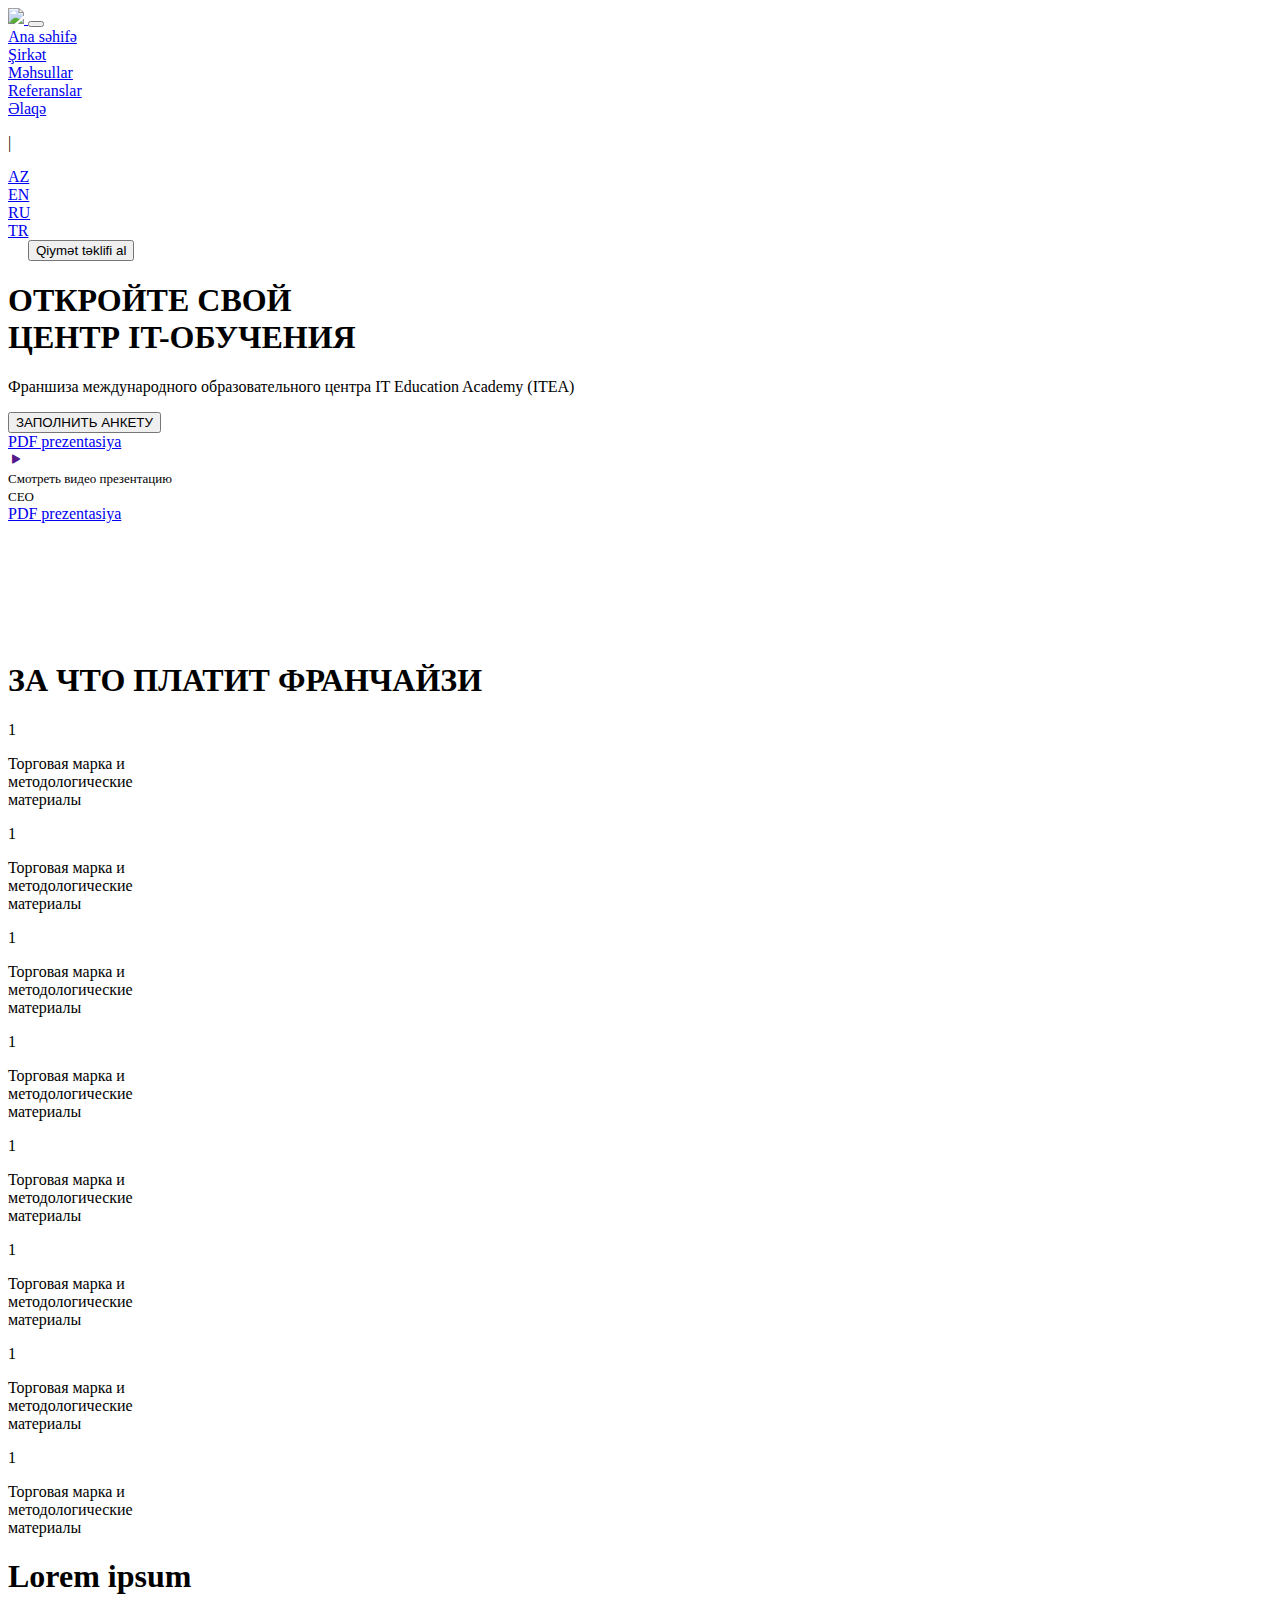
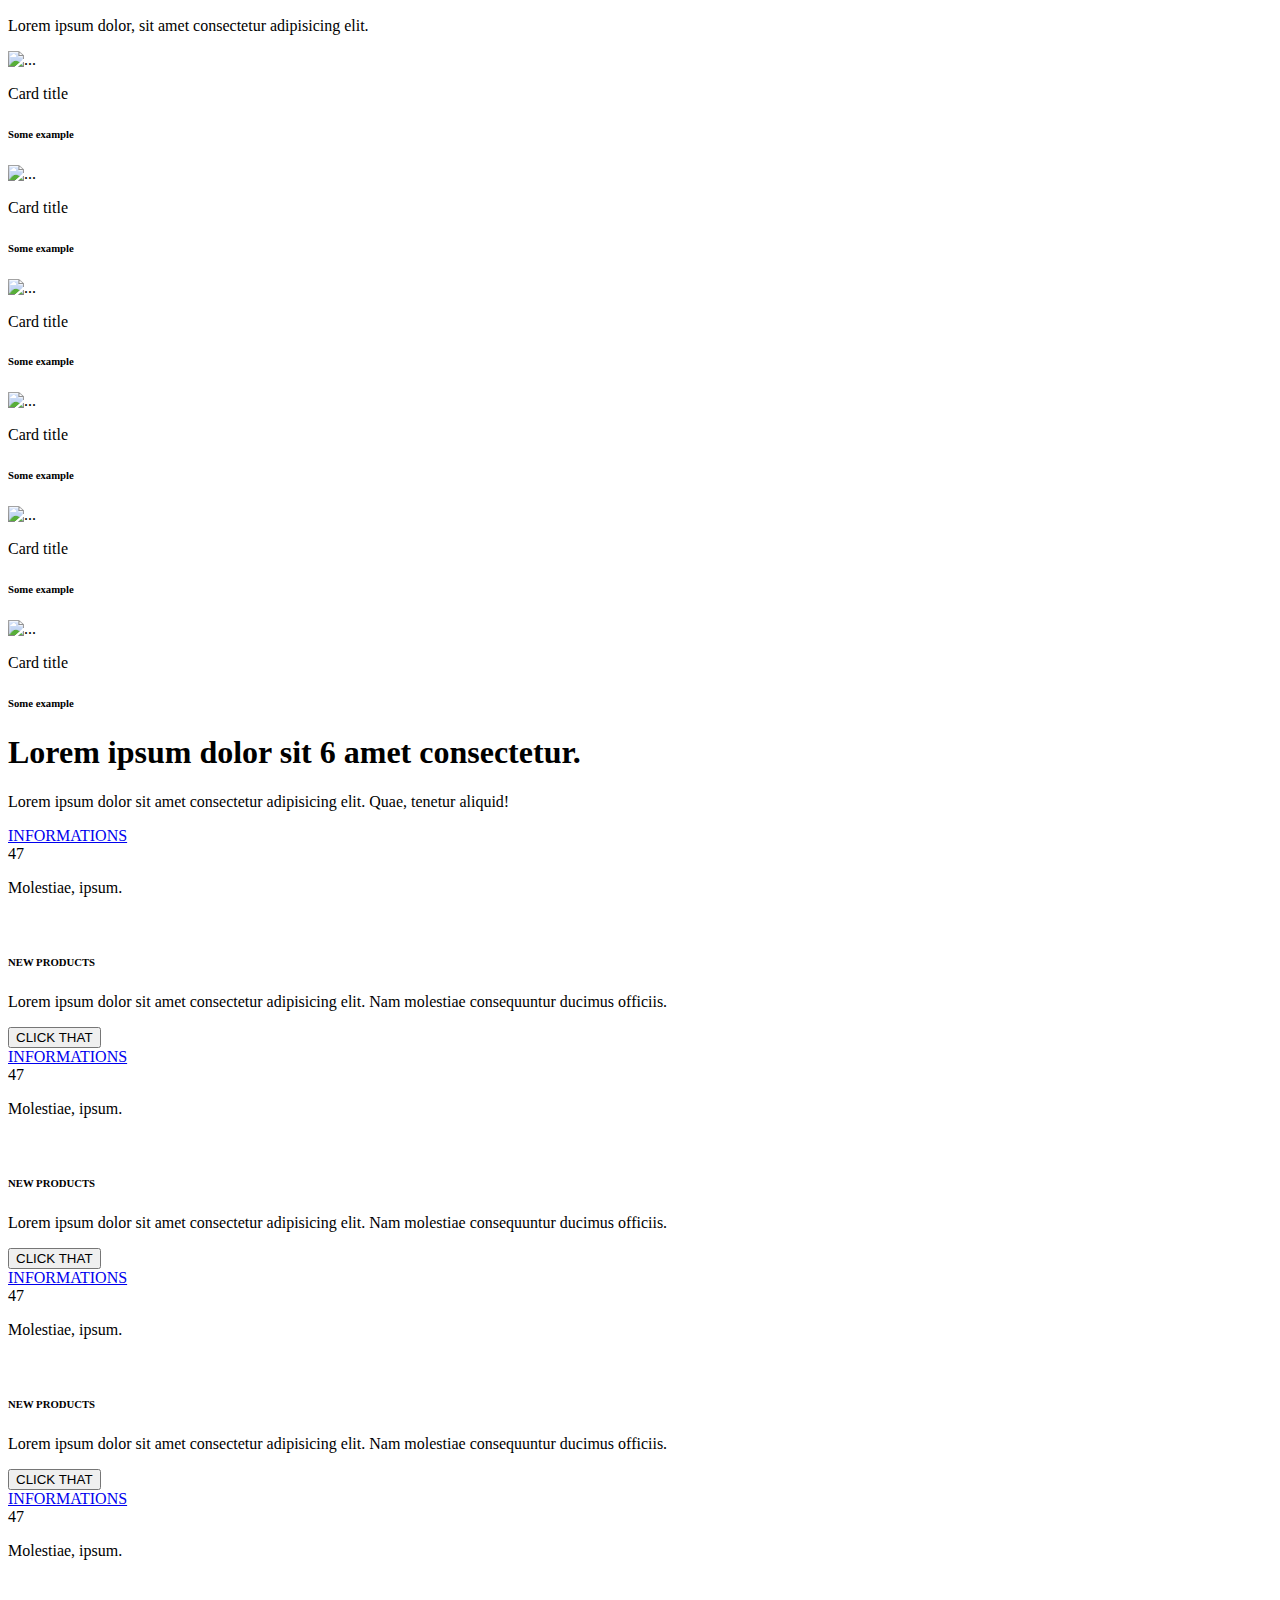
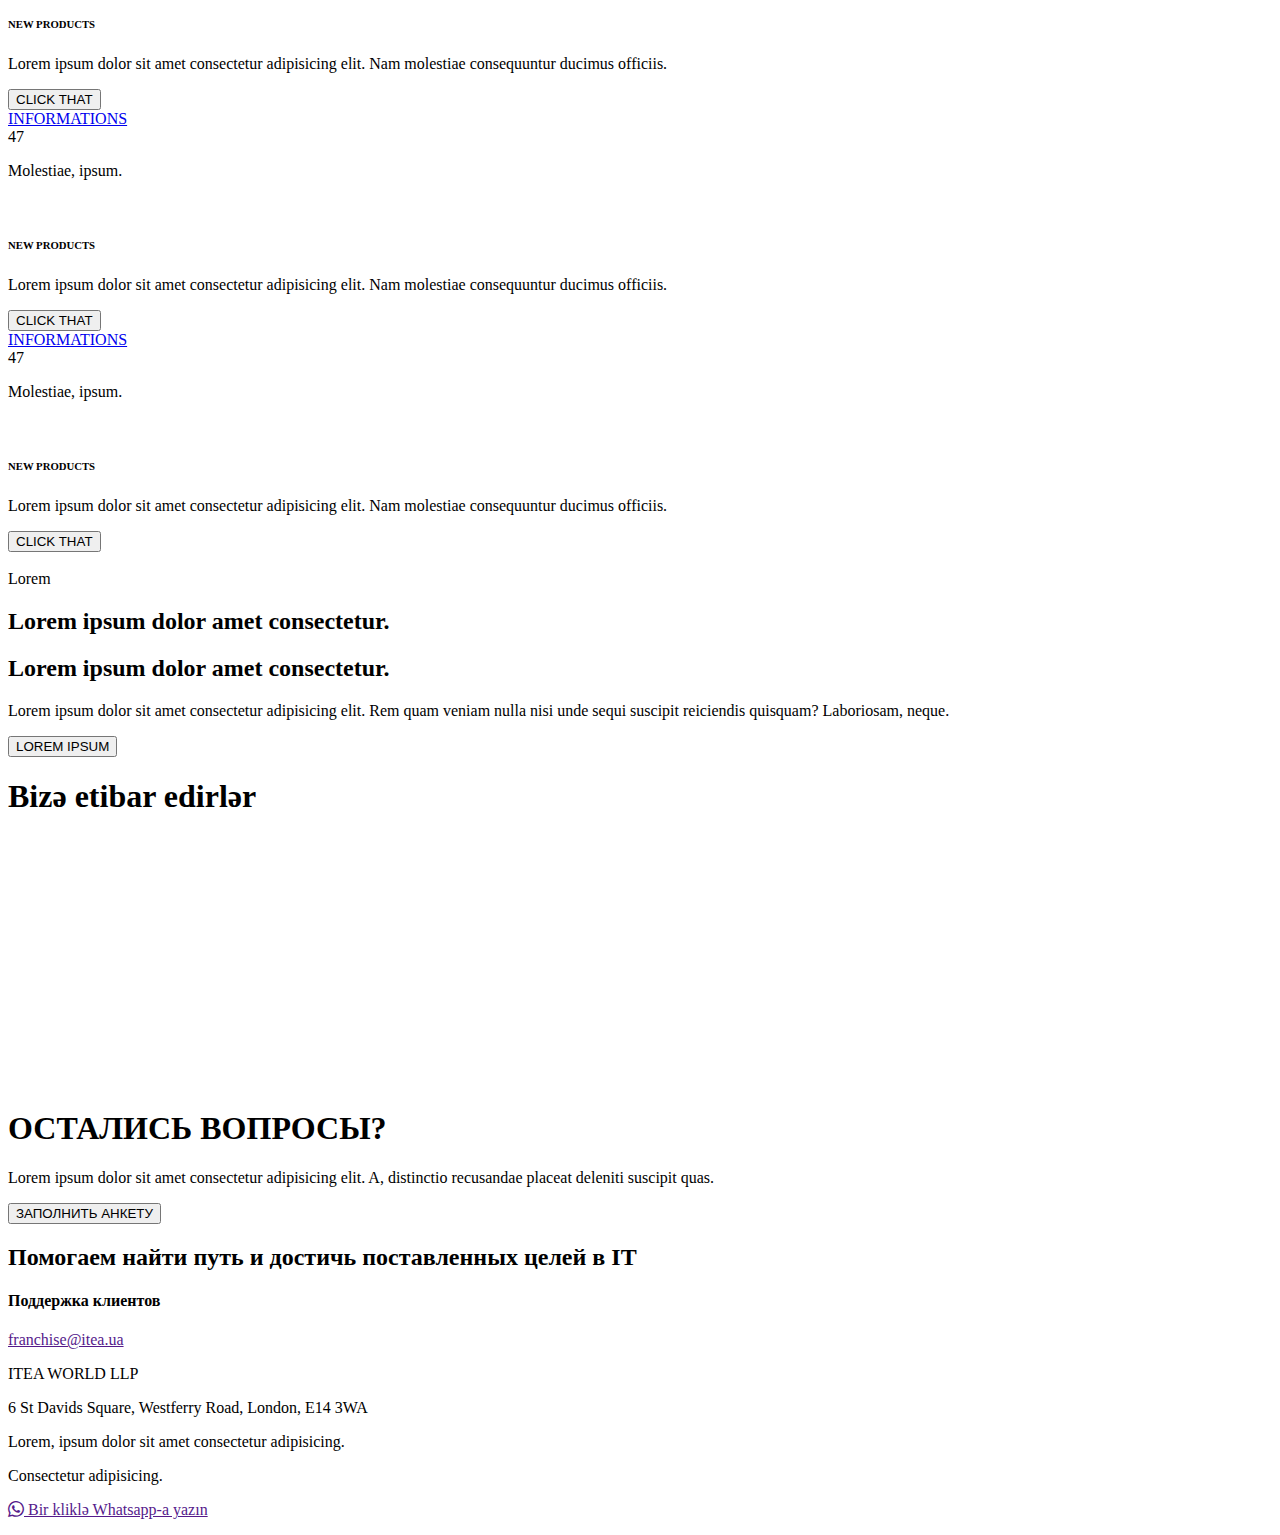
==== first/index.html @ 56225c5b "Add files via upload" ====
<!DOCTYPE html>
<html lang="az">
<head>
    <meta charset="UTF-8">
    <meta http-equiv="X-UA-Compatible" content="IE=edge">
    <meta name="viewport" content="width=device-width, initial-scale=1.0">
    <title>Document</title>
    <link rel="preconnect" href="https://fonts.googleapis.com">
    <link rel="preconnect" href="https://fonts.gstatic.com" crossorigin>
    <link href="https://fonts.googleapis.com/css2?family=Gantari:wght@100;700&family=Roboto:wght@300;500&display=swap"
        rel="stylesheet">
    <link rel="stylesheet" href="/css/style.css">
    <link rel="stylesheet" href="/css/owl.carousel.min.css">
    <link rel="stylesheet" href="/css/owl.theme.default.min.css">
    <link href="https://cdn.jsdelivr.net/npm/bootstrap@5.2.0/dist/css/bootstrap.min.css" rel="stylesheet"
        integrity="sha384-gH2yIJqKdNHPEq0n4Mqa/HGKIhSkIHeL5AyhkYV8i59U5AR6csBvApHHNl/vI1Bx" crossorigin="anonymous">
    <link rel="stylesheet" href="https://cdn.jsdelivr.net/npm/bootstrap-icons@1.9.1/font/bootstrap-icons.css">
</head>
<body>
    <nav class="navbar navbar-expand-lg navbar-light fixed-top">
        <div class="container-fluid container-unique">
            <a class="navbar-brand" href="index.html">
                <img src="/img/logo_itea_black.svg" class="logo-img" width="130px">
            </a>
            <button class="navbar-toggler" type="button" data-bs-toggle="collapse"
                data-bs-target="#navbarSupportedContent" aria-controls="navbarSupportedContent" aria-expanded="false"
                aria-label="Toggle navigation">

                <div class="navbar-toggler-icon" onclick="myFunction(this)">
                    <div class="bar1"></div>
                    <div class="bar2"></div>
                    <div class="bar3"></div>
                </div>
            </button>
            <div class="collapse navbar-collapse justify-content-end" id="navbarSupportedContent">
                <div class="navbar-nav">
                    <a class="nav-link" aria-current="page" href="index.html">
                        <div class="line"></div>Ana səhifə
                    </a>
                    <a class="nav-link" href="#">
                        <div class="line"></div>Şirkət
                    </a>
                    <a class="nav-link" href="#">
                        <div class="line"></div>Məhsullar
                    </a>
                    <a class="nav-link" href="#">
                        <div class="line"></div>Referanslar
                    </a>
                    <a class="nav-link" href="#">
                        <div class="line"></div>Əlaqə
                    </a>
                    <p class="nav-link">|</p>
                    <a class="nav-link" href="#">
                        <div class="line"></div>AZ
                    </a>
                    <a class="nav-link" href="#">
                        <div class="line"></div>EN
                    </a>
                    <a class="nav-link" href="#">
                        <div class="line"></div>RU
                    </a>
                    <a class="nav-link" href="#">
                        <div class="line"></div>TR
                    </a>
                </div>
                <button type="button" class="btn btn-outline-dark btn-new" style="margin-left: 20px;">Qiymət təklifi
                    al</button>
            </div>
        </div>
    </nav>
    <section class="banner">
        <div class="container">
            <div class="row align-items-center">
                <div class="btn-part col-lg-9 col-md-12 col-sm-12 col-10 justify-content-center banner-info">
                    <h1 class="mt-3 describe">ОТКРОЙТЕ СВОЙ <br> ЦЕНТР IT-ОБУЧЕНИЯ</h1>
                    <p class="mt-4 centre">Франшиза международного образовательного центра IT Education Academy (ITEA)
                    </p>
                    <div class="row pb-1">
                        <div class="btn-part col-lg-4 col-md-6 col-11 col-sm-6">
                            <button type="button" class="btn btn-light btn-new-banner">ЗАПОЛНИТЬ АНКЕТУ</button>
                        </div>
                        <div class="text-center m-auto pre">
                            <a href="#" class="link">PDF prezentasiya</a>
                        </div>
                        <div class="col-lg-2 col-md-3 col-2 col-sm-3 video" style="width: 14%;">
                            <a href="" class="link">
                                <div class="animation2"></div>
                            </a>
                            <a href="" class="link"><i class="bi bi-play-fill icon"></i></a>
                        </div>
                        <div class="ceo col-lg-2 col-md-3 col-5 col-sm-3">
                            <span style="font-size: 13px;">Смотреть видео презентацию <br> CEO</span>
                        </div>
                    </div>
                    <div class="row">
                        <div class="col-lg-4 col-md-6 col-sm-12 text-center">
                            <a href="#" class="pdf link">PDF prezentasiya</a>
                        </div>
                    </div>
                </div>
            </div>
        </div>
        <img src="/img/bioteck_pack_artwork.png" alt="" class="inner-image">
        <!-- <img src="https://static.tildacdn.com/tild3435-6431-4234-b630-393632633264/ITEA_FRANCHISE.svg" alt=""
            class="animation"> -->
    </section>
    <!-- <section class="pro pb-5" style="padding-top: 130px;">
        <div class="container">
            <div class="row">
                <div class="col-lg-4 part2">
                    <h1>ПРО ITEA</h1>
                    <p>Мы помогаем людям получить востребованную профессию в IT и Digital. Для этого нанимаем сильных преподавателей, поддерживаем актуальность программ обучения и добиваемся трудоустройства лучших студентов.</p>
                    <p>Первый учебный центр открылся в Киеве в начале 2014 года. Благодаря эффективным программам обучения и четким бизнес-процессам, мы стали лидером IT обучения уже в 2015 году, а еще через два года получили украинскую народную премию "Лучшее IT-образование" в 2017 году.</p>
                    <p>Первый учебный центр открылся в Киеве в начале 2014 года. Благодаря эффективным программам обучения и четким бизнес-процессам, мы стали лидером IT обучения уже в 2015 году, а еще через два года получили украинскую народную премию "Лучшее IT-образование" в 2017 году.</p>
                    <p>С 2016 года мы помогаем предпринимателям открыть собственные учебные центры. За первые два года наши партнеры запустили центр во Львове, в 2018 году свои двери открыл учебный центр в Харькове, в 2019 году открылись учебные центры в Днепре и Луцке, а 2021 год ознаменовался запуском учебного центра в Ашхабаде. В 2019 году ITEA получила награду «Выбор Страны».</p>
                </div>
                <div class="col-lg-8 img-part">
                    <img src="/img/pro1.webp" alt="" style="width: 42%; height: 55%;" class="img1">
                    <img src="/img/pro2.webp" alt=""  style="width: 25%; height: 30%;" class="img2">
                    <img src="/img/pro3.webp" alt=""  style="width: 45%; height: 30%;" class="img3">
                </div>
            </div>
        </div>
    </section>
    <section class="part3 pb-5">
        <div class="cont container-fluid">
            <div class="row">
                <div class="text-center">
                    <h1 class="mb-5">КАК УСТРОЕНА ФРАНШИЗА</h1>
                    <div class="col-lg-5 col-md-10 col-sm-10 m-auto pb-5">
                        <p>Франчайзи не нужно проходить путь, полный ошибок и трудностей, как это делали мы. Вместо этого вы получите готовый бизнес и полную поддержку в его развитии. Вот как это выглядит.</p>
                    </div>
                </div>
            </div>
            <div class="row m-auto text-center align-items-center justify-content-center">
                <div class="col-lg-6 col-md-12 col-sm-12 mb-5 mt-5">
                    <div class="card">
                        <img src="/img/part3-1.jpg" alt="" class="card-photo">
                        <div class="card-photos"><h4 class="info" style="color: white;">Нанимаем преподавателей</h4></div>
                    </div>
                    <div class="card-body mt-4">
                      <p class="card-text">Прежде чем преподавать в ITEA, кандидат проходит несколько проверок.
                        Обычно мы собираем отзывы работодателей и коллег, проводим тестовые занятия и только потом принимаем решение о сотрудничестве.
                        Франчайзи получают лучшие кадры для своего учебного центра.</p>
                    </div>
                </div>
                <div class="col-lg-6 col-md-12 col-sm-12 mb-5 mt-5">
                    <div class="card">
                        <img src="/img/part3-1.jpg" alt="" class="card-photo">
                        <div class="card-photos"><h4 class="info" style="color: white;">Нанимаем преподавателей</h4></div>
                    </div>
                    <div class="card-body mt-4">
                      <p class="card-text">Прежде чем преподавать в ITEA, кандидат проходит несколько проверок.
                        Обычно мы собираем отзывы работодателей и коллег, проводим тестовые занятия и только потом принимаем решение о сотрудничестве.
                        Франчайзи получают лучшие кадры для своего учебного центра.</p>
                    </div>
                </div>
                <div class="col-lg-6 col-md-12 col-sm-12 mb-5 mt-5">
                    <div class="card">
                        <img src="/img/part3-1.jpg" alt="" class="card-photo">
                        <div class="card-photos"><h4 class="info" style="color: white;">Нанимаем преподавателей</h4></div>
                    </div>
                    <div class="card-body mt-4">
                      <p class="card-text">Прежде чем преподавать в ITEA, кандидат проходит несколько проверок.
                        Обычно мы собираем отзывы работодателей и коллег, проводим тестовые занятия и только потом принимаем решение о сотрудничестве.
                        Франчайзи получают лучшие кадры для своего учебного центра.</p>
                    </div>
                </div>
                <div class="col-lg-6 col-md-12 col-sm-12 mb-5 mt-5">
                    <div class="card">
                        <img src="/img/part3-1.jpg" alt="" class="card-photo">
                        <div class="card-photos"><h4 class="info" style="color: white;">Нанимаем преподавателей</h4></div>
                    </div>
                    <div class="card-body mt-4">
                      <p class="card-text">Прежде чем преподавать в ITEA, кандидат проходит несколько проверок.
                        Обычно мы собираем отзывы работодателей и коллег, проводим тестовые занятия и только потом принимаем решение о сотрудничестве.
                        Франчайзи получают лучшие кадры для своего учебного центра.</p>
                    </div>
                </div>
            </div>
        </div>
    </section> -->

    <section class="numbers pb-5" style="padding-top:100px">
        <div class="container">
            <div class="row">
                <div class="text-center">
                    <h1 class="mb-5">ЗА ЧТО ПЛАТИТ ФРАНЧАЙЗИ</h1>
                </div>
            </div>
            <div class="row mt-5">
                <div class="col-lg-3 col-md-6 col-sm-6 mb-5">
                    <div class="number-circle m-auto">
                        <p>1</p>
                    </div>
                    <p class="text-center pt-5">Торговая марка и <br> методологические <br> материалы</p>
                </div>
                <div class="col-lg-3 col-md-6 col-sm-6 mb-5">
                    <div class="number-circle m-auto">
                        <p>1</p>
                    </div>
                    <p class="text-center pt-5">Торговая марка и <br> методологические <br> материалы</p>
                </div>
                <div class="col-lg-3 col-md-6 col-sm-6 mb-5">
                    <div class="number-circle m-auto">
                        <p>1</p>
                    </div>
                    <p class="text-center pt-5">Торговая марка и <br> методологические <br> материалы</p>
                </div>
                <div class="col-lg-3 col-md-6 col-sm-6 mb-5">
                    <div class="number-circle m-auto">
                        <p>1</p>
                    </div>
                    <p class="text-center pt-5">Торговая марка и <br> методологические <br> материалы</p>
                </div>
                <div class="col-lg-3 col-md-6 col-sm-6 mb-5">
                    <div class="number-circle m-auto">
                        <p>1</p>
                    </div>
                    <p class="text-center pt-5">Торговая марка и <br> методологические <br> материалы</p>
                </div>
                <div class="col-lg-3 col-md-6 col-sm-6 mb-5">
                    <div class="number-circle m-auto">
                        <p>1</p>
                    </div>
                    <p class="text-center pt-5">Торговая марка и <br> методологические <br> материалы</p>
                </div>
                <div class="col-lg-3 col-md-6 col-sm-6 mb-5">
                    <div class="number-circle m-auto">
                        <p>1</p>
                    </div>
                    <p class="text-center pt-5">Торговая марка и <br> методологические <br> материалы</p>
                </div>
                <div class="col-lg-3 col-md-6 col-sm-6 mb-5">
                    <div class="number-circle m-auto">
                        <p>1</p>
                    </div>
                    <p class="text-center pt-5">Торговая марка и <br> методологические <br> материалы</p>
                </div>
            </div>
        </div>
    </section>

<section class="carousel-part">
    <div class="text-center">
        <h1 class="mb-2">Lorem ipsum</h1>
        <p class="mb-5">Lorem ipsum dolor, sit amet consectetur adipisicing elit.</p>
    </div>
    <div class="owl-carousel loop owl-theme">
        <div class="item">
            <div class="card">
                <img src="/img/bio1.jpg" class="card-img-top" alt="...">
                <div class="card-body">
                  <p class="card-title">Card title</p>
                  <h6 class="card-text">Some example</h6>
                </div>
              </div>
        </div>
        <div class="item">
            <div class="card">
                <img src="/img/bio2.jpg" class="card-img-top" alt="...">
                <div class="card-body">
                    <p class="card-title">Card title</p>
                    <h6 class="card-text">Some example</h6>
                  </div>
              </div>
        </div>
        <div class="item">
            <div class="card">
                <img src="/img/bio3.jpg" class="card-img-top" alt="...">
                <div class="card-body">
                    <p class="card-title">Card title</p>
                    <h6 class="card-text">Some example</h6>
                  </div>
              </div>
        </div>
        <div class="item">
            <div class="card">
                <img src="/img/bio4.jpg" class="card-img-top" alt="...">
                <div class="card-body">
                    <p class="card-title">Card title</p>
                    <h6 class="card-text">Some example</h6>
                  </div>
              </div>
        </div>
        <div class="item">
            <div class="card">
                <img src="/img/bio1.jpg" class="card-img-top" alt="...">
                <div class="card-body">
                    <p class="card-title">Card title</p>
                    <h6 class="card-text">Some example</h6>
                  </div>
              </div>
        </div>
        <div class="item">
            <div class="card">
                <img src="/img/bio2.jpg" class="card-img-top" alt="...">
                <div class="card-body">
                    <p class="card-title">Card title</p>
                    <h6 class="card-text">Some example</h6>
                  </div>
              </div>
        </div>
    </div>
</section>
    
    <section class="products pb-5">
        <div class="container">
            <div class="row">
                <div class="text-center mb-5">
                    <h1>Lorem ipsum dolor sit 6 amet consectetur.</h1>
                    <p class="mt-4 mb-5">Lorem ipsum dolor sit amet consectetur adipisicing elit. Quae, tenetur aliquid!
                    </p>
                </div>
                <div class="col-lg-4 col-md-6 col-12 col-sm-12">
                    <div class="product">
                        <div class="info1">
                            <div class="row1 row">
                                <div class="col-lg-8 col-md-7 col-6 col-sm-6">
                                    <a href="#" class="button1">INFORMATIONS</a>
                                </div>
                                <div class="col-lg-2 col-md-2 col-3 col-sm-4">

                                </div>
                                <div class="col-lg-2  col-md-3 col-3 col-sm-2 gray">
                                    47
                                    <p class="little">Molestiae, ipsum.</p>
                                </div>
                            </div>
                        </div>
                        <div class="text-center">
                            <img src="/img/3p.webp" alt="" class="image-part">
                            <h6 class="fw-bold">NEW PRODUCTS</h6>
                            <p class="mb-4 mt-3 gray">Lorem ipsum dolor sit amet consectetur adipisicing elit. Nam
                                molestiae consequuntur ducimus officiis.</p>
                            <button type="button" class="button btn btn-success">CLICK THAT</button>
                        </div>
                    </div>
                </div>
                <div class="col-lg-4 col-md-6 col-12 col-sm-12">
                    <div class="product">
                        <div class="info1">
                            <div class="row1 row">
                                <div class="col-lg-8 col-md-6 col-6 col-sm-6">
                                    <a href="#" class="button1">INFORMATIONS</a>
                                </div>
                                <div class="col-lg-2 col-md-3 col-3 col-sm-3">

                                </div>
                                <div class="col-lg-2  col-md-3 col-3 col-sm-2 gray">
                                    47
                                    <p class="little">Molestiae, ipsum.</p>
                                </div>
                            </div>
                        </div>
                        <div class="text-center">
                            <img src="/img/3p.webp" alt="" class="image-part">
                            <h6 class="fw-bold">NEW PRODUCTS</h6>
                            <p class="mb-4 mt-3 gray">Lorem ipsum dolor sit amet consectetur adipisicing elit. Nam
                                molestiae consequuntur ducimus officiis.</p>
                            <button type="button" class="button btn btn-success">CLICK THAT</button>
                        </div>
                    </div>
                </div>
                <div class="col-lg-4 col-md-6 col-12 col-sm-12">
                    <div class="product">
                        <div class="info1">
                            <div class="row1 row">
                                <div class="col-lg-8 col-md-6 col-6 col-sm-6">
                                    <a href="#" class="button1">INFORMATIONS</a>
                                </div>
                                <div class="col-lg-2 col-md-3 col-3 col-sm-3">

                                </div>
                                <div class="col-lg-2  col-md-3 col-3 col-sm-2 gray">
                                    47
                                    <p class="little">Molestiae, ipsum.</p>
                                </div>
                            </div>
                        </div>
                        <div class="text-center">
                            <img src="/img/3p.webp" alt="" class="image-part">
                            <h6 class="fw-bold">NEW PRODUCTS</h6>
                            <p class="mb-4 mt-3 gray">Lorem ipsum dolor sit amet consectetur adipisicing elit. Nam
                                molestiae consequuntur ducimus officiis.</p>
                            <button type="button" class="button btn btn-success">CLICK THAT</button>
                        </div>
                    </div>
                </div>
                <div class="col-lg-4 col-md-6 col-12 col-sm-12">
                    <div class="product">
                        <div class="info1">
                            <div class="row1 row">
                                <div class="col-lg-8 col-md-6 col-6 col-sm-6">
                                    <a href="#" class="button1">INFORMATIONS</a>
                                </div>
                                <div class="col-lg-2 col-md-3 col-3 col-sm-3">
                                </div>
                                <div class="col-lg-2  col-md-3 col-3 col-sm-2 gray">
                                    47
                                    <p class="little">Molestiae, ipsum.</p>
                                </div>
                            </div>
                        </div>
                        <div class="text-center">
                            <img src="/img/3p.webp" alt="" class="image-part">
                            <h6 class="fw-bold">NEW PRODUCTS</h6>
                            <p class="mb-4 mt-3 gray">Lorem ipsum dolor sit amet consectetur adipisicing elit. Nam
                                molestiae consequuntur ducimus officiis.</p>
                            <button type="button" class="button btn btn-success">CLICK THAT</button>
                        </div>
                    </div>
                </div>
                <div class="col-lg-4 col-md-6 col-12 col-sm-12">
                    <div class="product">
                        <div class="info1">
                            <div class="row1 row">
                                <div class="col-lg-8 col-md-6 col-6 col-sm-6">
                                    <a href="#" class="button1">INFORMATIONS</a>
                                </div>
                                <div class="col-lg-2 col-md-3 col-3 col-sm-3">

                                </div>
                                <div class="col-lg-2  col-md-3 col-3 col-sm-2 gray">
                                    47
                                    <p class="little">Molestiae, ipsum.</p>
                                </div>
                            </div>
                        </div>
                        <div class="text-center">
                            <img src="/img/3p.webp" alt="" class="image-part">
                            <h6 class="fw-bold">NEW PRODUCTS</h6>
                            <p class="mb-4 mt-3 gray">Lorem ipsum dolor sit amet consectetur adipisicing elit. Nam
                                molestiae consequuntur ducimus officiis.</p>
                            <button type="button" class="button btn btn-success">CLICK THAT</button>
                        </div>
                    </div>
                </div>
                <div class="col-lg-4 col-md-6 col-12 col-sm-12">
                    <div class="product">
                        <div class="info1">
                            <div class="row1 row">
                                <div class="col-lg-8 col-md-6 col-6 col-sm-6">
                                    <a href="#" class="button1">INFORMATIONS</a>
                                </div>
                                <div class="col-lg-2 col-md-3 col-3 col-sm-3">

                                </div>
                                <div class="col-lg-2  col-md-3 col-3 col-sm-2 gray">
                                    47
                                    <p class="little">Molestiae, ipsum.</p>
                                </div>
                            </div>
                        </div>
                        <div class="text-center">
                            <img src="/img/3p.webp" alt="" class="image-part">
                            <h6 class="fw-bold">NEW PRODUCTS</h6>
                            <p class="mb-4 mt-3 gray">Lorem ipsum dolor sit amet consectetur adipisicing elit. Nam
                                molestiae consequuntur ducimus officiis.</p>
                            <button type="button" class="button btn btn-success">CLICK THAT</button>
                        </div>
                    </div>
                </div>
            </div>
        </div>
    </section>

    <section class="digital pb-5">
        <div class="container">
            <div class="row">
                <div class="col-lg-6 col-md-6 col-12 col-sm-12 pb-4 text-center ">
                    <img src="/img/cup-removebg-preview.png" alt="" class="cup" width="73%">
                </div>
                <div class="col-lg-4 col-md-6 col-12 col-sm-12">
                    <span>Lorem</span>
                    <h2 class="fw-bold pt-2 pb-3">Lorem ipsum dolor amet consectetur.</h2>
                    <h2 class="fw-bold pt-2 pb-3">Lorem ipsum dolor amet consectetur.</h2>
                    <p class="pb-4">Lorem ipsum dolor sit amet consectetur adipisicing elit. Rem quam veniam nulla nisi
                        unde sequi suscipit reiciendis quisquam? Laboriosam, neque.</p>
                    <button type="button" class="button btn btn-success">LOREM IPSUM</button>
                </div>
            </div>
        </div>
    </section>

    <section class="trust">
        <div class="container">
            <div class="row">
                <div class="m-auto text-center">
                    <h1 class="pb-5 fw-bold">Bizə etibar edirlər</h1>
                </div>
                <div class="col-lg-2 col-md-3 col-6 col-sm-4 pb-4 text-center">
                    <img src="/img/logo.png" alt="" class="partners">
                </div>
                <div class="col-lg-2 col-md-3 col-6 col-sm-4 pb-4 text-center">
                    <img src="/img/logo.png" alt="" class="partners">
                </div>
                <div class="col-lg-2 col-md-3 col-6 col-sm-4 pb-4 text-center">
                    <img src="/img/logo.png" alt="" class="partners">
                </div>
                <div class="col-lg-2 col-md-3 col-6 col-sm-4 pb-4 text-center">
                    <img src="/img/logo.png" alt="" class="partners">
                </div>
                <div class="col-lg-2 col-md-3 col-6 col-sm-4 pb-4 text-center">
                    <img src="/img/logo.png" alt="" class="partners">
                </div>
                <div class="col-lg-2 col-md-3 col-6 col-sm-4 pb-4 text-center">
                    <img src="/img/logo.png" alt="" class="partners">
                </div>
                <div class="col-lg-2 col-md-3 col-6 col-sm-4 pb-4 text-center">
                    <img src="/img/logo.png" alt="" class="partners">
                </div>
                <div class="col-lg-2 col-md-3 col-6 col-sm-4 pb-4 text-center">
                    <img src="/img/logo.png" alt="" class="partners">
                </div>
                <div class="col-lg-2 col-md-3 col-6 col-sm-4 pb-4 text-center">
                    <img src="/img/logo.png" alt="" class="partners">
                </div>
                <div class="col-lg-2 col-md-3 col-6 col-sm-4 pb-4 text-center">
                    <img src="/img/logo.png" alt="" class="partners">
                </div>
                <div class="col-lg-2 col-md-3 col-6 col-sm-4 pb-4 text-center">
                    <img src="/img/logo.png" alt="" class="partners">
                </div>
                <div class="col-lg-2 col-md-3 col-6 col-sm-4 pb-4 text-center">
                    <img src="/img/logo.png" alt="" class="partners">
                </div>
                <div class="col-lg-2 col-md-3 col-6 col-sm-4 pb-4 text-center">
                    <img src="/img/logo.png" alt="" class="partners">
                </div>
                <div class="col-lg-2 col-md-3 col-6 col-sm-4 pb-4 text-center">
                    <img src="/img/logo.png" alt="" class="partners">
                </div>
            </div>
        </div>
    </section>

    <section class="action">
        <div class="container">
            <div class="row">
                <div class="col-lg-5 col-md-10 col-12 col-sm-12 m-auto text-center">
                    <h1 class="pb-3 fw-bold">ОСТАЛИСЬ ВОПРОСЫ?</h1>
                    <p class="pb-5">Lorem ipsum dolor sit amet consectetur adipisicing elit. A, distinctio recusandae
                        placeat deleniti suscipit quas.</p>
                    <button type="button" class="btn btn-light btn-new-banner">ЗАПОЛНИТЬ АНКЕТУ</button>
                </div>
            </div>
        </div>
    </section>

    <footer>
        <div class="container">
            <div class="row">
                <div class="col-lg-6 col-md-6 col-12 col-sm-12">
                    <h2 class="fw-bold footer-title">Помогаем найти путь и достичь поставленных целей в IT</h2>
                </div>
                <div class="col-lg-2 col-md-2 col-12 col-sm-12">

                </div>
                <div class="col-lg-4 col-md-4 col-12 col-sm-12">
                    <h4 class="fw-bold pb-3 footer-title">Поддержка клиентов</h4>
                    <a href="" class="red-link link">franchise@itea.ua</a>
                </div>
                <div class="col-lg-6 col-md-6 col-12 col-sm-12">
                    <p class="little pb-1">ITEA WORLD LLP</p>
                    <p class="little footer-end">6 St Davids Square, Westferry Road, London, E14 3WA</p>
                </div>
                <div class="col-lg-2 col-md-2 col-12 col-sm-12">

                </div>
                <div class="col-lg-4 col-md-4 col-12 col-sm-12">
                    <div class="icons">
                        <a href="" class="link me-2 mb-2"><i class="fa-brands fa-facebook-f footer-icon"></i></a>
                        <a href="" class="link me-2 mb-2"><i class="fa-brands fa-linkedin-in footer-icon"></i></a>
                        <a href="" class="link me-2 mb-2"><i class="fa-brands fa-youtube footer-icon"></i></a>
                    </div>
                </div>
                <div class="col-lg-6 col-md-6 col-12 col-sm-12">
                    <p class="little">Lorem, ipsum dolor sit amet consectetur adipisicing.</p>
                </div>
                <div class="col-lg-2 col-md-2 col-12 col-sm-12">

                </div>
                <div class="col-lg-4 col-md-4 col-12 col-sm-12">
                    <p class="little">Consectetur adipisicing.</p>
                </div>
            </div>
        </div>
    </footer>

    <a href="" class="whatsapp link">
        <p class="whatsapp-text text-center"><i class="bi bi-whatsapp"></i> Bir kliklə Whatsapp-a yazın</p>
    </a>

    <script src="https://cdnjs.cloudflare.com/ajax/libs/jquery/3.6.0/jquery.min.js"></script>
    <script src="/js/owl.carousel.min.js"></script>
    <script src="/js/main.js"></script>
    <script src="https://kit.fontawesome.com/caf47bb324.js" crossorigin="anonymous"></script>
    <script src="https://cdn.jsdelivr.net/npm/@popperjs/core@2.11.5/dist/umd/popper.min.js"
        integrity="sha384-Xe+8cL9oJa6tN/veChSP7q+mnSPaj5Bcu9mPX5F5xIGE0DVittaqT5lorf0EI7Vk"
        crossorigin="anonymous"></script>
    <script src="https://cdn.jsdelivr.net/npm/bootstrap@5.2.0/dist/js/bootstrap.min.js"
        integrity="sha384-ODmDIVzN+pFdexxHEHFBQH3/9/vQ9uori45z4JjnFsRydbmQbmL5t1tQ0culUzyK"
        crossorigin="anonymous"></script>
</body>

</html>
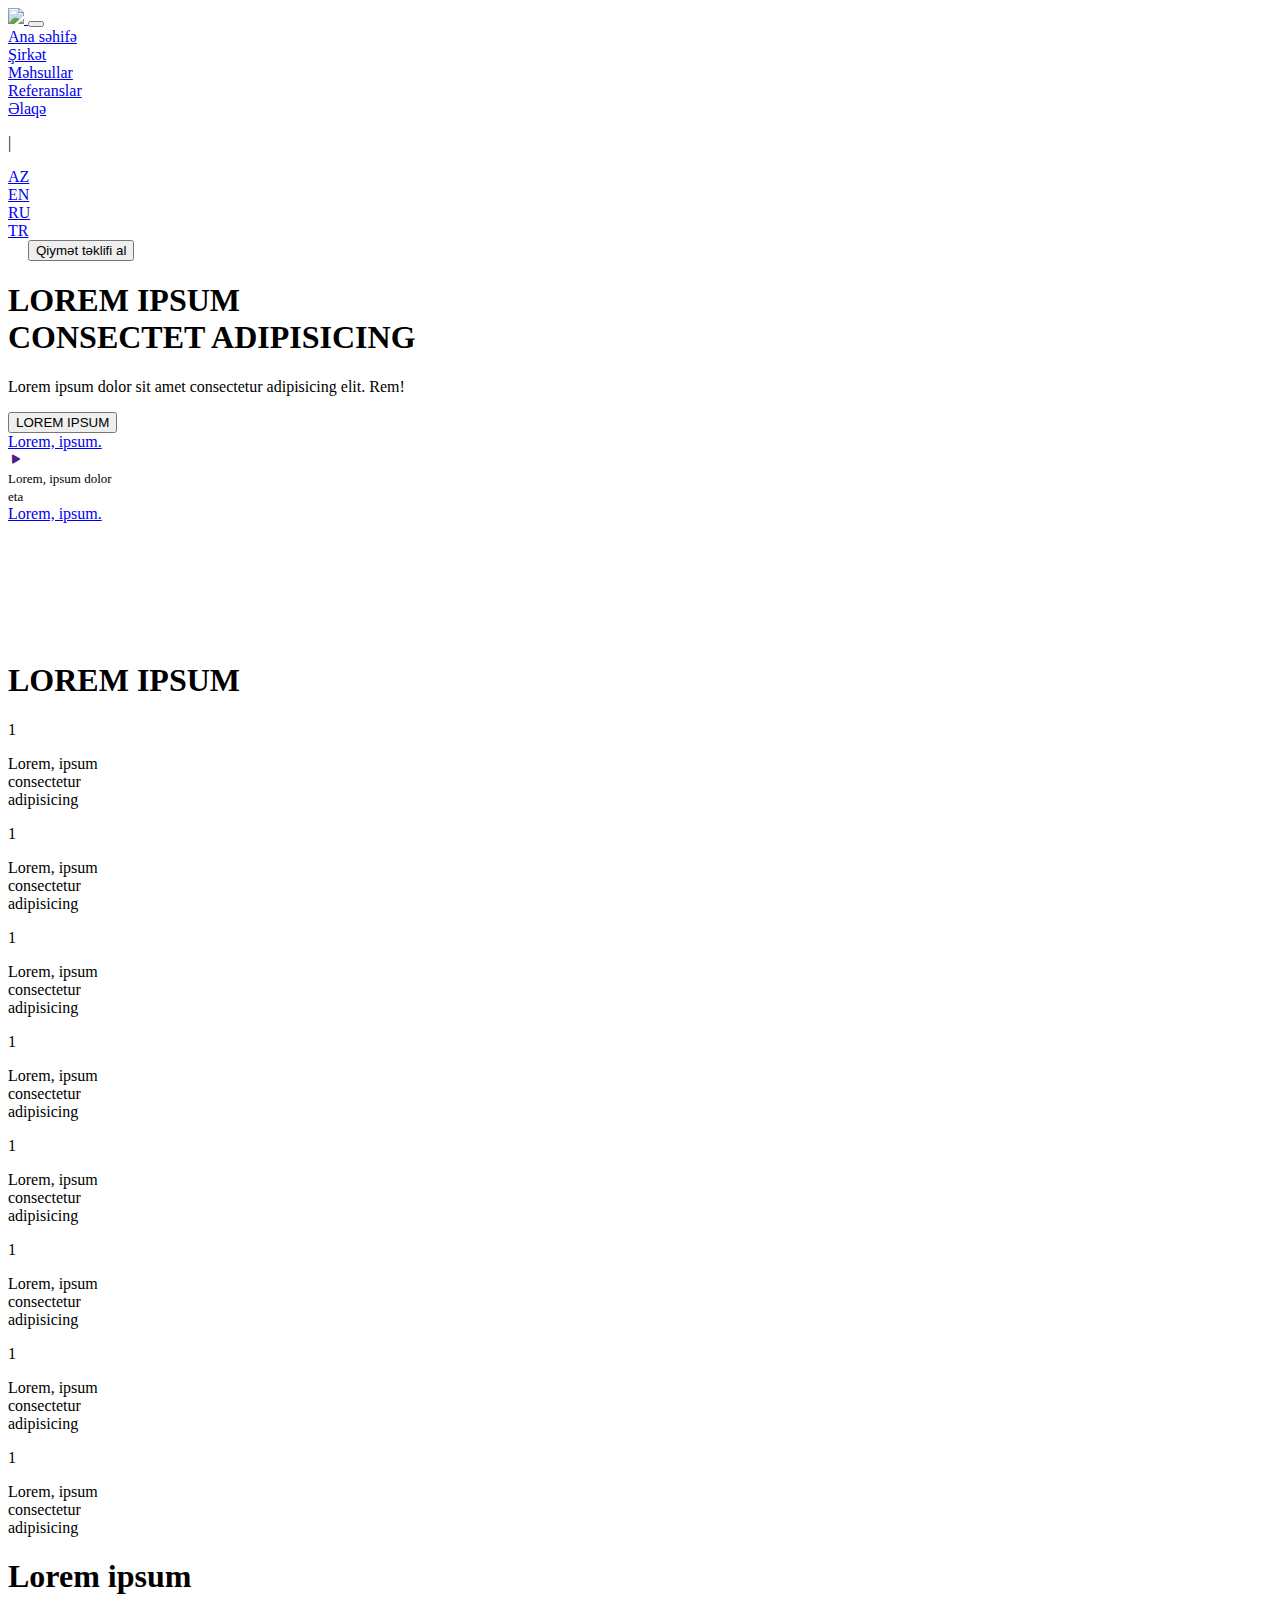
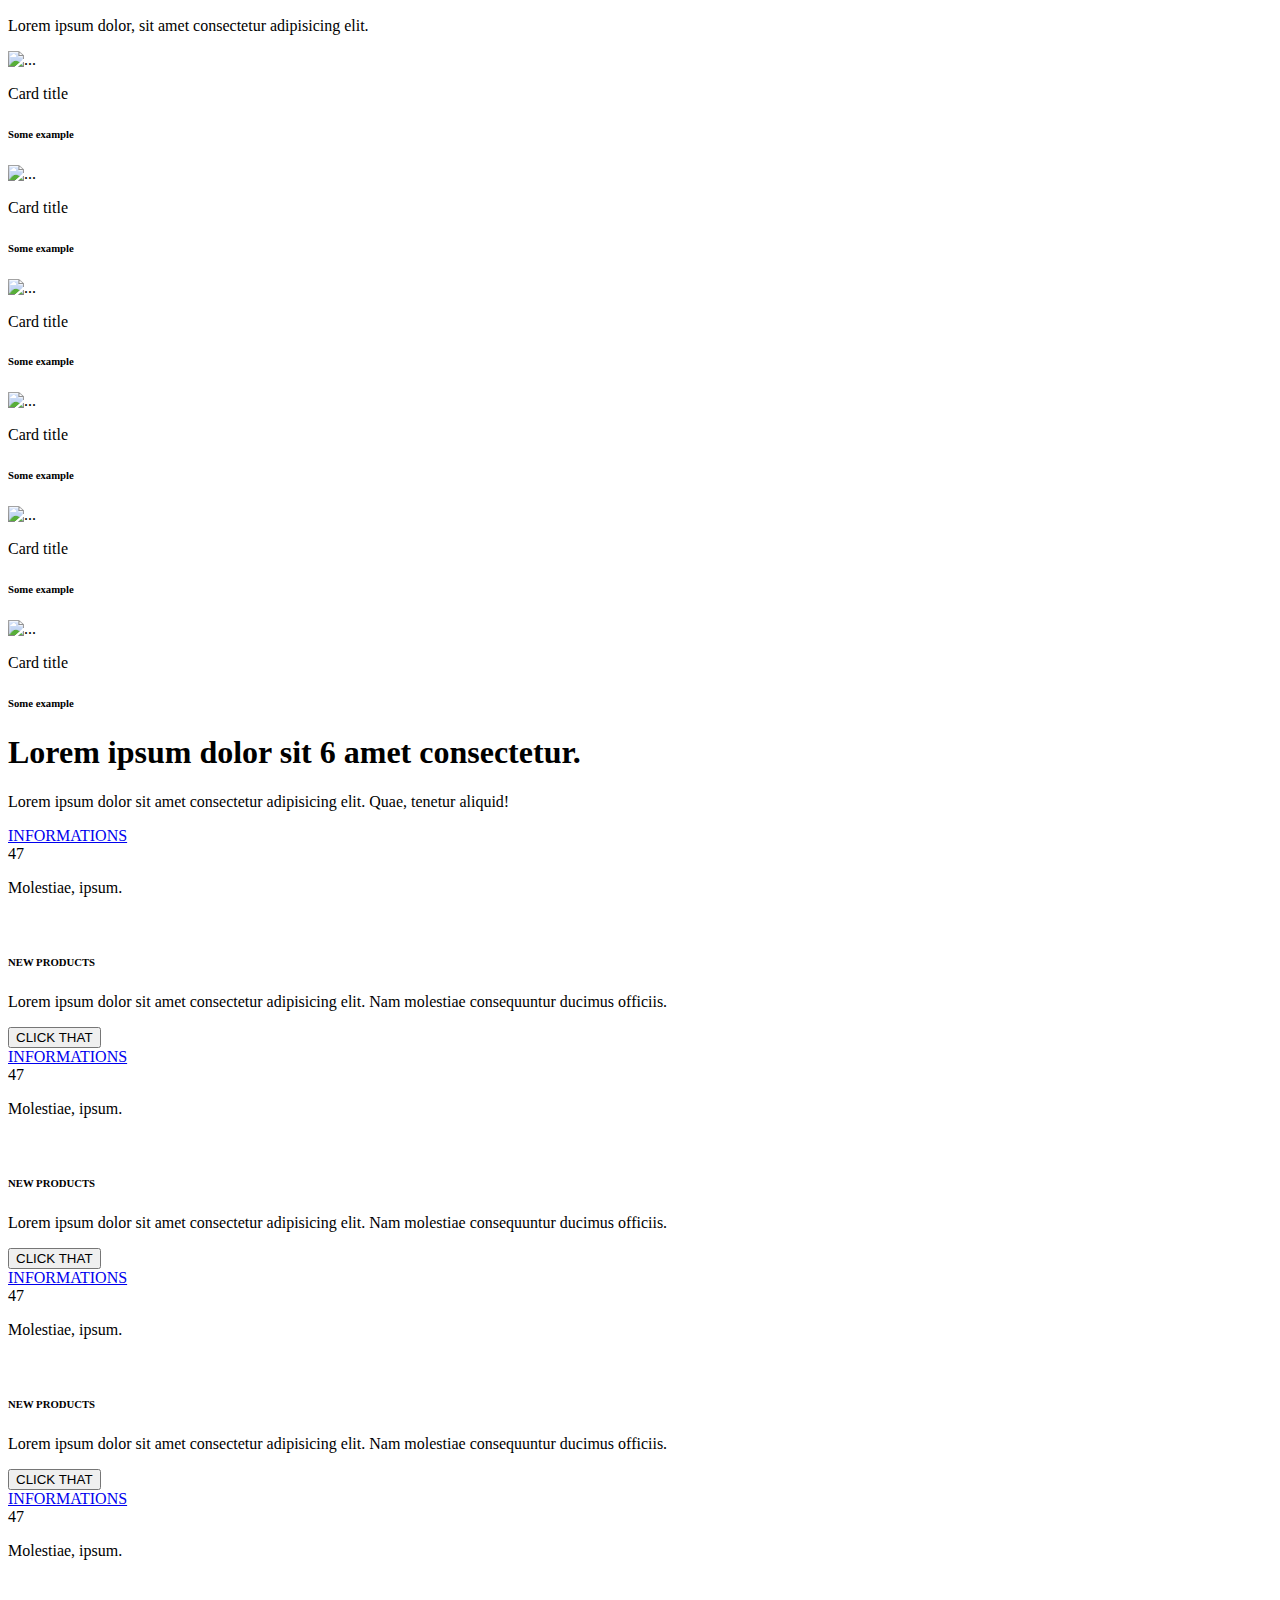
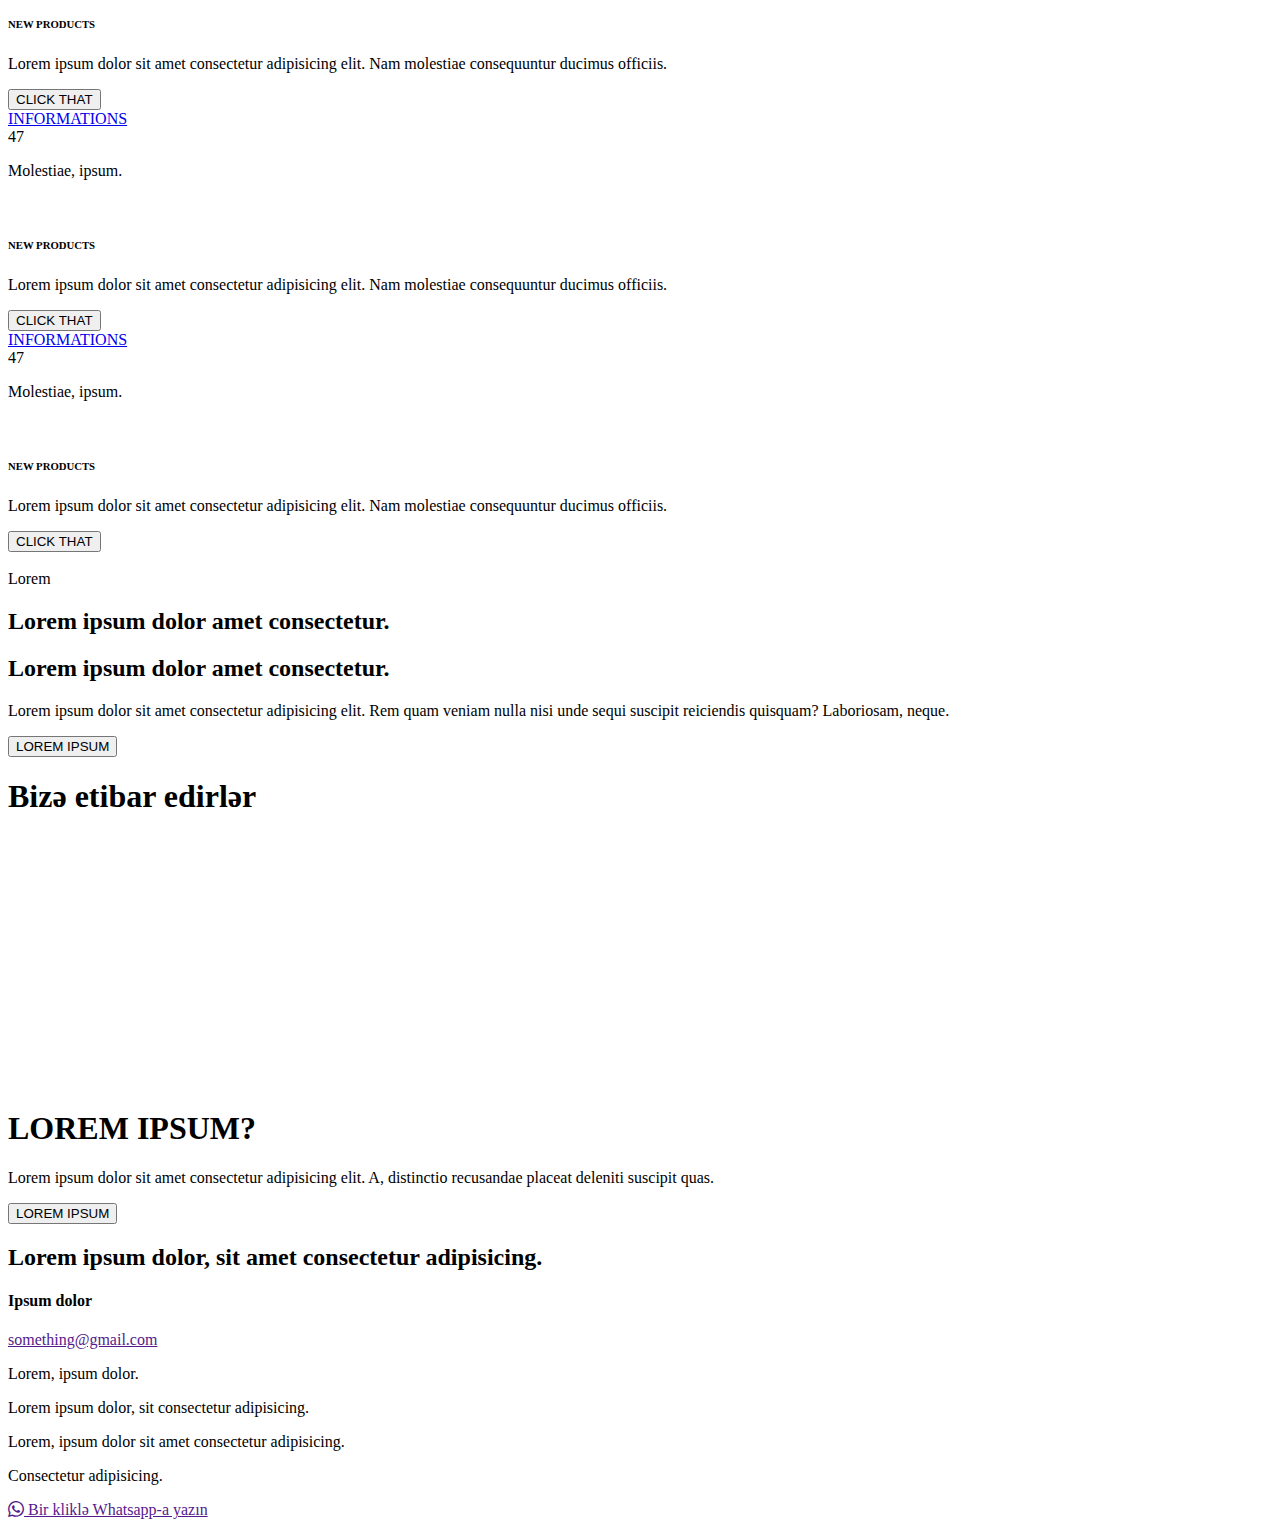
==== commit 8dd4692a: "Add files via upload" ====
--- a/first/index.html
+++ b/first/index.html
@@ -4,11 +4,8 @@
     <meta charset="UTF-8">
     <meta http-equiv="X-UA-Compatible" content="IE=edge">
     <meta name="viewport" content="width=device-width, initial-scale=1.0">
-    <title>Document</title>
-    <link rel="preconnect" href="https://fonts.googleapis.com">
-    <link rel="preconnect" href="https://fonts.gstatic.com" crossorigin>
-    <link href="https://fonts.googleapis.com/css2?family=Gantari:wght@100;700&family=Roboto:wght@300;500&display=swap"
-        rel="stylesheet">
+    <title>Biotech</title>
+    <link rel="stylesheet" href="/fonts/font.css?=1">
     <link rel="stylesheet" href="/css/style.css">
     <link rel="stylesheet" href="/css/owl.carousel.min.css">
     <link rel="stylesheet" href="/css/owl.theme.default.min.css">
@@ -25,7 +22,6 @@
             <button class="navbar-toggler" type="button" data-bs-toggle="collapse"
                 data-bs-target="#navbarSupportedContent" aria-controls="navbarSupportedContent" aria-expanded="false"
                 aria-label="Toggle navigation">
-
                 <div class="navbar-toggler-icon" onclick="myFunction(this)">
                     <div class="bar1"></div>
                     <div class="bar2"></div>
@@ -71,16 +67,16 @@
     <section class="banner">
         <div class="container">
             <div class="row align-items-center">
-                <div class="btn-part col-lg-9 col-md-12 col-sm-12 col-10 justify-content-center banner-info">
-                    <h1 class="mt-3 describe">ОТКРОЙТЕ СВОЙ <br> ЦЕНТР IT-ОБУЧЕНИЯ</h1>
-                    <p class="mt-4 centre">Франшиза международного образовательного центра IT Education Academy (ITEA)
+                <div class="btn-part col-lg-9 col-md-12 col-sm-12 col-12 justify-content-center banner-info">
+                    <h1 class="mt-3 describe">LOREM IPSUM <br> CONSECTET ADIPISICING</h1>
+                    <p class="mt-4 centre">Lorem ipsum dolor sit amet consectetur adipisicing elit. Rem!
                     </p>
                     <div class="row pb-1">
-                        <div class="btn-part col-lg-4 col-md-6 col-11 col-sm-6">
-                            <button type="button" class="btn btn-light btn-new-banner">ЗАПОЛНИТЬ АНКЕТУ</button>
+                        <div class="btn-part col-lg-4 col-md-6 col-12 col-sm-6">
+                            <button type="button" class="btn btn-light btn-new-banner">LOREM IPSUM</button>
                         </div>
                         <div class="text-center m-auto pre">
-                            <a href="#" class="link">PDF prezentasiya</a>
+                            <a href="#" class="link">Lorem, ipsum.</a>
                         </div>
                         <div class="col-lg-2 col-md-3 col-2 col-sm-3 video" style="width: 14%;">
                             <a href="" class="link">
@@ -89,12 +85,12 @@
                             <a href="" class="link"><i class="bi bi-play-fill icon"></i></a>
                         </div>
                         <div class="ceo col-lg-2 col-md-3 col-5 col-sm-3">
-                            <span style="font-size: 13px;">Смотреть видео презентацию <br> CEO</span>
+                            <span style="font-size: 13px;">Lorem, ipsum dolor <br> eta</span>
                         </div>
                     </div>
                     <div class="row">
                         <div class="col-lg-4 col-md-6 col-sm-12 text-center">
-                            <a href="#" class="pdf link">PDF prezentasiya</a>
+                            <a href="#" class="pdf link">Lorem, ipsum.</a>
                         </div>
                     </div>
                 </div>
@@ -104,147 +100,75 @@
         <!-- <img src="https://static.tildacdn.com/tild3435-6431-4234-b630-393632633264/ITEA_FRANCHISE.svg" alt=""
             class="animation"> -->
     </section>
-    <!-- <section class="pro pb-5" style="padding-top: 130px;">
-        <div class="container">
-            <div class="row">
-                <div class="col-lg-4 part2">
-                    <h1>ПРО ITEA</h1>
-                    <p>Мы помогаем людям получить востребованную профессию в IT и Digital. Для этого нанимаем сильных преподавателей, поддерживаем актуальность программ обучения и добиваемся трудоустройства лучших студентов.</p>
-                    <p>Первый учебный центр открылся в Киеве в начале 2014 года. Благодаря эффективным программам обучения и четким бизнес-процессам, мы стали лидером IT обучения уже в 2015 году, а еще через два года получили украинскую народную премию "Лучшее IT-образование" в 2017 году.</p>
-                    <p>Первый учебный центр открылся в Киеве в начале 2014 года. Благодаря эффективным программам обучения и четким бизнес-процессам, мы стали лидером IT обучения уже в 2015 году, а еще через два года получили украинскую народную премию "Лучшее IT-образование" в 2017 году.</p>
-                    <p>С 2016 года мы помогаем предпринимателям открыть собственные учебные центры. За первые два года наши партнеры запустили центр во Львове, в 2018 году свои двери открыл учебный центр в Харькове, в 2019 году открылись учебные центры в Днепре и Луцке, а 2021 год ознаменовался запуском учебного центра в Ашхабаде. В 2019 году ITEA получила награду «Выбор Страны».</p>
-                </div>
-                <div class="col-lg-8 img-part">
-                    <img src="/img/pro1.webp" alt="" style="width: 42%; height: 55%;" class="img1">
-                    <img src="/img/pro2.webp" alt=""  style="width: 25%; height: 30%;" class="img2">
-                    <img src="/img/pro3.webp" alt=""  style="width: 45%; height: 30%;" class="img3">
+    
+    <section class="numbers pb-5" style="padding-top:100px">
+        <div class="container">
+            <div class="row">
+                <div class="text-center">
+                    <h1 class="mb-5">LOREM IPSUM</h1>
+                </div>
+            </div>
+            <div class="row mt-5">
+                <div class="col-lg-3 col-md-6 col-sm-6 mb-5">
+                    <div class="number-circle m-auto">
+                        <p>1</p>
+                    </div>
+                    <p class="text-center pt-5">Lorem, ipsum <br> consectetur <br> adipisicing</p>
+                </div>
+                <div class="col-lg-3 col-md-6 col-sm-6 mb-5">
+                    <div class="number-circle m-auto">
+                        <p>1</p>
+                    </div>
+                    <p class="text-center pt-5">Lorem, ipsum <br> consectetur <br> adipisicing</p>
+                </div>
+                <div class="col-lg-3 col-md-6 col-sm-6 mb-5">
+                    <div class="number-circle m-auto">
+                        <p>1</p>
+                    </div>
+                    <p class="text-center pt-5">Lorem, ipsum <br> consectetur <br> adipisicing</p>
+                </div>
+                <div class="col-lg-3 col-md-6 col-sm-6 mb-5">
+                    <div class="number-circle m-auto">
+                        <p>1</p>
+                    </div>
+                    <p class="text-center pt-5">Lorem, ipsum <br> consectetur <br> adipisicing</p>
+                </div>
+                <div class="col-lg-3 col-md-6 col-sm-6 mb-5">
+                    <div class="number-circle m-auto">
+                        <p>1</p>
+                    </div>
+                    <p class="text-center pt-5">Lorem, ipsum <br> consectetur <br> adipisicing</p>
+                </div>
+                <div class="col-lg-3 col-md-6 col-sm-6 mb-5">
+                    <div class="number-circle m-auto">
+                        <p>1</p>
+                    </div>
+                    <p class="text-center pt-5">Lorem, ipsum <br> consectetur <br> adipisicing</p>
+                </div>
+                <div class="col-lg-3 col-md-6 col-sm-6 mb-5">
+                    <div class="number-circle m-auto">
+                        <p>1</p>
+                    </div>
+                    <p class="text-center pt-5">Lorem, ipsum <br> consectetur <br> adipisicing</p>
+                </div>
+                <div class="col-lg-3 col-md-6 col-sm-6 mb-5">
+                    <div class="number-circle m-auto">
+                        <p>1</p>
+                    </div>
+                    <p class="text-center pt-5">Lorem, ipsum <br> consectetur <br> adipisicing</p>
                 </div>
             </div>
         </div>
     </section>
-    <section class="part3 pb-5">
-        <div class="cont container-fluid">
-            <div class="row">
-                <div class="text-center">
-                    <h1 class="mb-5">КАК УСТРОЕНА ФРАНШИЗА</h1>
-                    <div class="col-lg-5 col-md-10 col-sm-10 m-auto pb-5">
-                        <p>Франчайзи не нужно проходить путь, полный ошибок и трудностей, как это делали мы. Вместо этого вы получите готовый бизнес и полную поддержку в его развитии. Вот как это выглядит.</p>
-                    </div>
-                </div>
-            </div>
-            <div class="row m-auto text-center align-items-center justify-content-center">
-                <div class="col-lg-6 col-md-12 col-sm-12 mb-5 mt-5">
-                    <div class="card">
-                        <img src="/img/part3-1.jpg" alt="" class="card-photo">
-                        <div class="card-photos"><h4 class="info" style="color: white;">Нанимаем преподавателей</h4></div>
-                    </div>
-                    <div class="card-body mt-4">
-                      <p class="card-text">Прежде чем преподавать в ITEA, кандидат проходит несколько проверок.
-                        Обычно мы собираем отзывы работодателей и коллег, проводим тестовые занятия и только потом принимаем решение о сотрудничестве.
-                        Франчайзи получают лучшие кадры для своего учебного центра.</p>
-                    </div>
-                </div>
-                <div class="col-lg-6 col-md-12 col-sm-12 mb-5 mt-5">
-                    <div class="card">
-                        <img src="/img/part3-1.jpg" alt="" class="card-photo">
-                        <div class="card-photos"><h4 class="info" style="color: white;">Нанимаем преподавателей</h4></div>
-                    </div>
-                    <div class="card-body mt-4">
-                      <p class="card-text">Прежде чем преподавать в ITEA, кандидат проходит несколько проверок.
-                        Обычно мы собираем отзывы работодателей и коллег, проводим тестовые занятия и только потом принимаем решение о сотрудничестве.
-                        Франчайзи получают лучшие кадры для своего учебного центра.</p>
-                    </div>
-                </div>
-                <div class="col-lg-6 col-md-12 col-sm-12 mb-5 mt-5">
-                    <div class="card">
-                        <img src="/img/part3-1.jpg" alt="" class="card-photo">
-                        <div class="card-photos"><h4 class="info" style="color: white;">Нанимаем преподавателей</h4></div>
-                    </div>
-                    <div class="card-body mt-4">
-                      <p class="card-text">Прежде чем преподавать в ITEA, кандидат проходит несколько проверок.
-                        Обычно мы собираем отзывы работодателей и коллег, проводим тестовые занятия и только потом принимаем решение о сотрудничестве.
-                        Франчайзи получают лучшие кадры для своего учебного центра.</p>
-                    </div>
-                </div>
-                <div class="col-lg-6 col-md-12 col-sm-12 mb-5 mt-5">
-                    <div class="card">
-                        <img src="/img/part3-1.jpg" alt="" class="card-photo">
-                        <div class="card-photos"><h4 class="info" style="color: white;">Нанимаем преподавателей</h4></div>
-                    </div>
-                    <div class="card-body mt-4">
-                      <p class="card-text">Прежде чем преподавать в ITEA, кандидат проходит несколько проверок.
-                        Обычно мы собираем отзывы работодателей и коллег, проводим тестовые занятия и только потом принимаем решение о сотрудничестве.
-                        Франчайзи получают лучшие кадры для своего учебного центра.</p>
-                    </div>
-                </div>
-            </div>
-        </div>
-    </section> -->
-
-    <section class="numbers pb-5" style="padding-top:100px">
-        <div class="container">
-            <div class="row">
-                <div class="text-center">
-                    <h1 class="mb-5">ЗА ЧТО ПЛАТИТ ФРАНЧАЙЗИ</h1>
-                </div>
-            </div>
-            <div class="row mt-5">
-                <div class="col-lg-3 col-md-6 col-sm-6 mb-5">
-                    <div class="number-circle m-auto">
-                        <p>1</p>
-                    </div>
-                    <p class="text-center pt-5">Торговая марка и <br> методологические <br> материалы</p>
-                </div>
-                <div class="col-lg-3 col-md-6 col-sm-6 mb-5">
-                    <div class="number-circle m-auto">
-                        <p>1</p>
-                    </div>
-                    <p class="text-center pt-5">Торговая марка и <br> методологические <br> материалы</p>
-                </div>
-                <div class="col-lg-3 col-md-6 col-sm-6 mb-5">
-                    <div class="number-circle m-auto">
-                        <p>1</p>
-                    </div>
-                    <p class="text-center pt-5">Торговая марка и <br> методологические <br> материалы</p>
-                </div>
-                <div class="col-lg-3 col-md-6 col-sm-6 mb-5">
-                    <div class="number-circle m-auto">
-                        <p>1</p>
-                    </div>
-                    <p class="text-center pt-5">Торговая марка и <br> методологические <br> материалы</p>
-                </div>
-                <div class="col-lg-3 col-md-6 col-sm-6 mb-5">
-                    <div class="number-circle m-auto">
-                        <p>1</p>
-                    </div>
-                    <p class="text-center pt-5">Торговая марка и <br> методологические <br> материалы</p>
-                </div>
-                <div class="col-lg-3 col-md-6 col-sm-6 mb-5">
-                    <div class="number-circle m-auto">
-                        <p>1</p>
-                    </div>
-                    <p class="text-center pt-5">Торговая марка и <br> методологические <br> материалы</p>
-                </div>
-                <div class="col-lg-3 col-md-6 col-sm-6 mb-5">
-                    <div class="number-circle m-auto">
-                        <p>1</p>
-                    </div>
-                    <p class="text-center pt-5">Торговая марка и <br> методологические <br> материалы</p>
-                </div>
-                <div class="col-lg-3 col-md-6 col-sm-6 mb-5">
-                    <div class="number-circle m-auto">
-                        <p>1</p>
-                    </div>
-                    <p class="text-center pt-5">Торговая марка и <br> методологические <br> материалы</p>
-                </div>
-            </div>
-        </div>
-    </section>
 
 <section class="carousel-part">
-    <div class="text-center">
-        <h1 class="mb-2">Lorem ipsum</h1>
-        <p class="mb-5">Lorem ipsum dolor, sit amet consectetur adipisicing elit.</p>
+    <div class="container">
+        <div class="row">
+            <div class="col-lg-12 col-md-9 col-9 col-sm-9 text-center m-auto">
+                <h1 class="mb-2">Lorem ipsum</h1>
+                <p class="mb-5">Lorem ipsum dolor, sit amet consectetur adipisicing elit.</p>
+            </div>
+        </div>
     </div>
     <div class="owl-carousel loop owl-theme">
         <div class="item">
@@ -312,7 +236,7 @@
                     <p class="mt-4 mb-5">Lorem ipsum dolor sit amet consectetur adipisicing elit. Quae, tenetur aliquid!
                     </p>
                 </div>
-                <div class="col-lg-4 col-md-6 col-12 col-sm-12">
+                <div class="col-lg-4 col-md-6 col-12 col-sm-12 mb-2">
                     <div class="product">
                         <div class="info1">
                             <div class="row1 row">
@@ -337,7 +261,7 @@
                         </div>
                     </div>
                 </div>
-                <div class="col-lg-4 col-md-6 col-12 col-sm-12">
+                <div class="col-lg-4 col-md-6 col-12 col-sm-12 mb-2">
                     <div class="product">
                         <div class="info1">
                             <div class="row1 row">
@@ -362,7 +286,7 @@
                         </div>
                     </div>
                 </div>
-                <div class="col-lg-4 col-md-6 col-12 col-sm-12">
+                <div class="col-lg-4 col-md-6 col-12 col-sm-12 mb-2">
                     <div class="product">
                         <div class="info1">
                             <div class="row1 row">
@@ -387,7 +311,7 @@
                         </div>
                     </div>
                 </div>
-                <div class="col-lg-4 col-md-6 col-12 col-sm-12">
+                <div class="col-lg-4 col-md-6 col-12 col-sm-12 mb-2">
                     <div class="product">
                         <div class="info1">
                             <div class="row1 row">
@@ -411,7 +335,7 @@
                         </div>
                     </div>
                 </div>
-                <div class="col-lg-4 col-md-6 col-12 col-sm-12">
+                <div class="col-lg-4 col-md-6 col-12 col-sm-12 mb-2">
                     <div class="product">
                         <div class="info1">
                             <div class="row1 row">
@@ -436,7 +360,7 @@
                         </div>
                     </div>
                 </div>
-                <div class="col-lg-4 col-md-6 col-12 col-sm-12">
+                <div class="col-lg-4 col-md-6 col-12 col-sm-12 mb-2">
                     <div class="product">
                         <div class="info1">
                             <div class="row1 row">
@@ -538,11 +462,15 @@
     <section class="action">
         <div class="container">
             <div class="row">
-                <div class="col-lg-5 col-md-10 col-12 col-sm-12 m-auto text-center">
-                    <h1 class="pb-3 fw-bold">ОСТАЛИСЬ ВОПРОСЫ?</h1>
+                <div class="col-lg-6 col-md-10 col-12 col-sm-12 m-auto text-center">
+                    <h1 class="pb-3 fw-bold">LOREM IPSUM?</h1>
                     <p class="pb-5">Lorem ipsum dolor sit amet consectetur adipisicing elit. A, distinctio recusandae
                         placeat deleniti suscipit quas.</p>
-                    <button type="button" class="btn btn-light btn-new-banner">ЗАПОЛНИТЬ АНКЕТУ</button>
+                </div>
+            </div>
+            <div class="row">
+                <div class="col-lg-3 col-md-10 col-12 col-sm-12 m-auto text-center">
+                    <button type="button" class="btn btn-light btn-new-banner">LOREM IPSUM</button>
                 </div>
             </div>
         </div>
@@ -552,18 +480,18 @@
         <div class="container">
             <div class="row">
                 <div class="col-lg-6 col-md-6 col-12 col-sm-12">
-                    <h2 class="fw-bold footer-title">Помогаем найти путь и достичь поставленных целей в IT</h2>
+                    <h2 class="fw-bold footer-title">Lorem ipsum dolor, sit amet consectetur adipisicing.</h2>
                 </div>
                 <div class="col-lg-2 col-md-2 col-12 col-sm-12">
 
                 </div>
                 <div class="col-lg-4 col-md-4 col-12 col-sm-12">
-                    <h4 class="fw-bold pb-3 footer-title">Поддержка клиентов</h4>
-                    <a href="" class="red-link link">franchise@itea.ua</a>
+                    <h4 class="fw-bold pb-3 footer-title">Ipsum dolor</h4>
+                    <a href="" class="red-link link">something@gmail.com</a>
                 </div>
                 <div class="col-lg-6 col-md-6 col-12 col-sm-12">
-                    <p class="little pb-1">ITEA WORLD LLP</p>
-                    <p class="little footer-end">6 St Davids Square, Westferry Road, London, E14 3WA</p>
+                    <p class="little pb-1">Lorem, ipsum dolor.</p>
+                    <p class="little footer-end">Lorem ipsum dolor, sit consectetur adipisicing.</p>
                 </div>
                 <div class="col-lg-2 col-md-2 col-12 col-sm-12">
 
@@ -588,7 +516,7 @@
         </div>
     </footer>
 
-    <a href="" class="whatsapp link">
+    <a href="" class="whatsapp link fixed-bottom">
         <p class="whatsapp-text text-center"><i class="bi bi-whatsapp"></i> Bir kliklə Whatsapp-a yazın</p>
     </a>
 
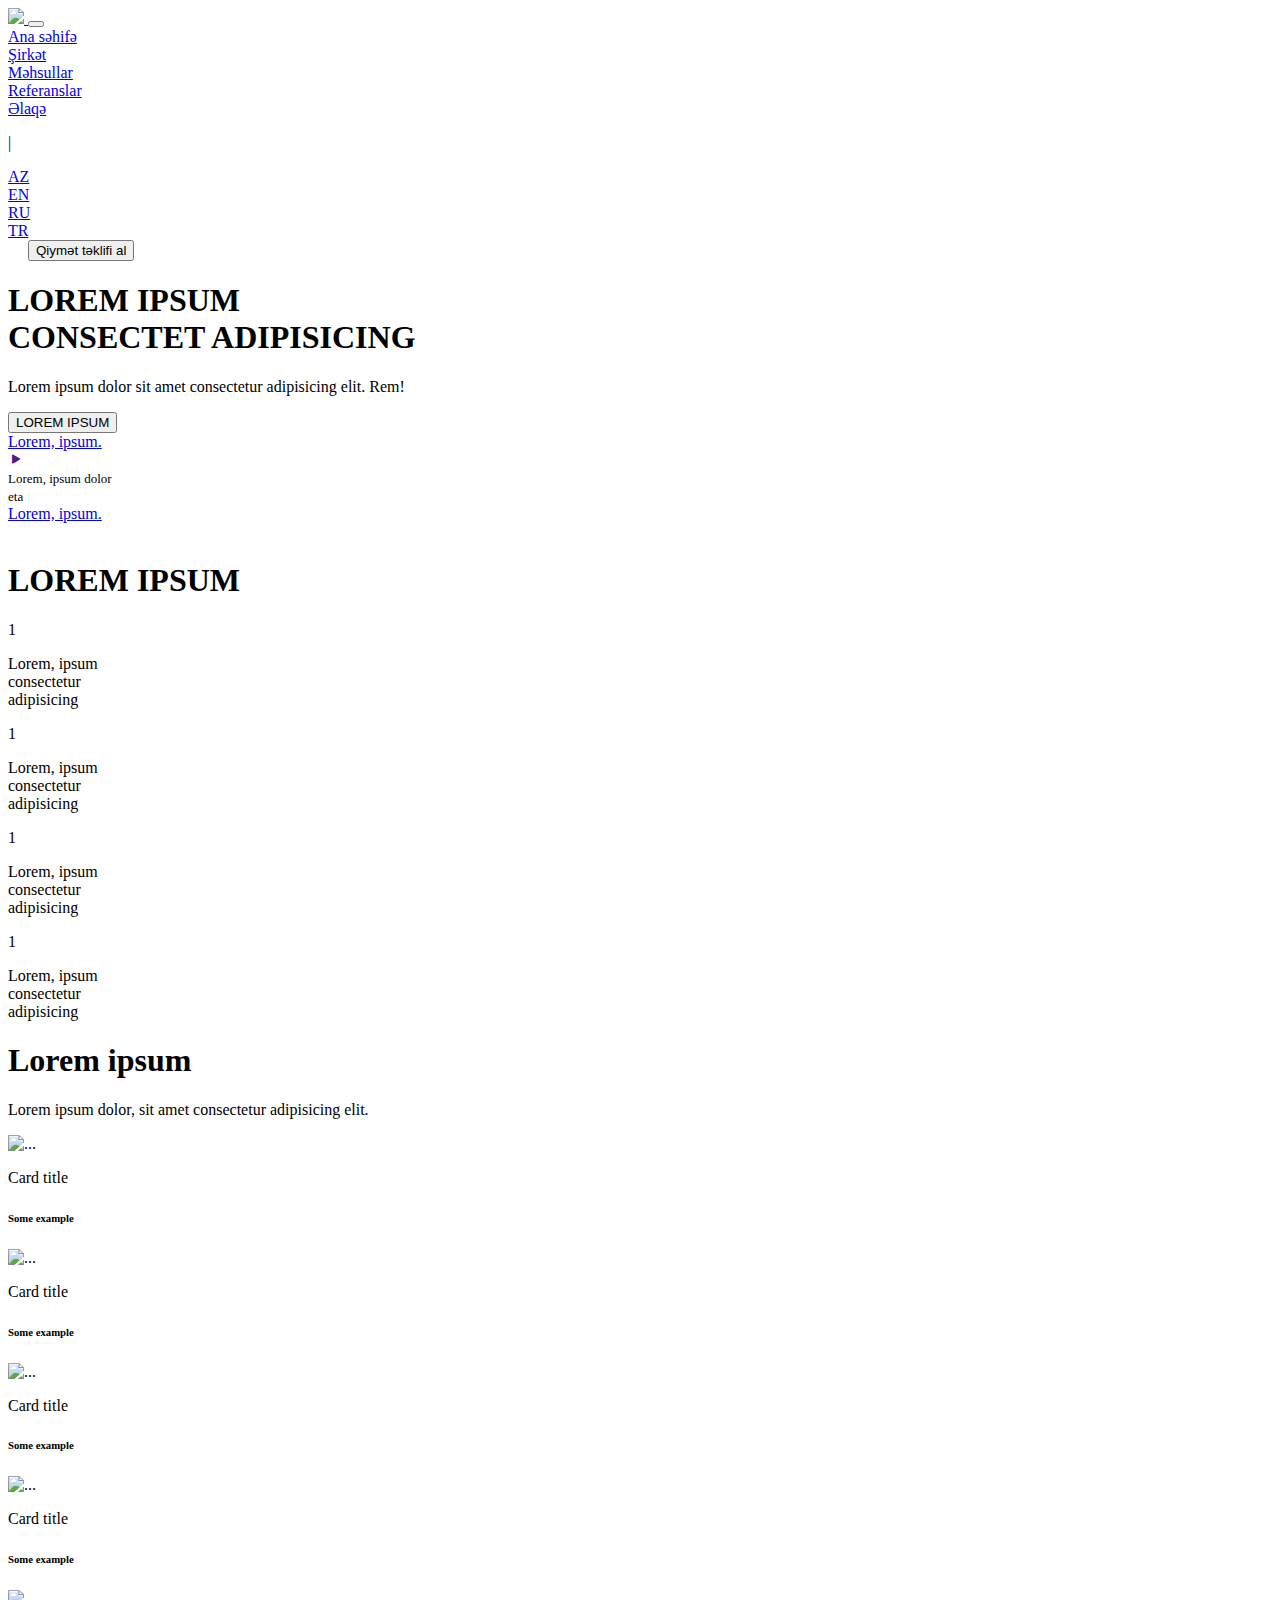
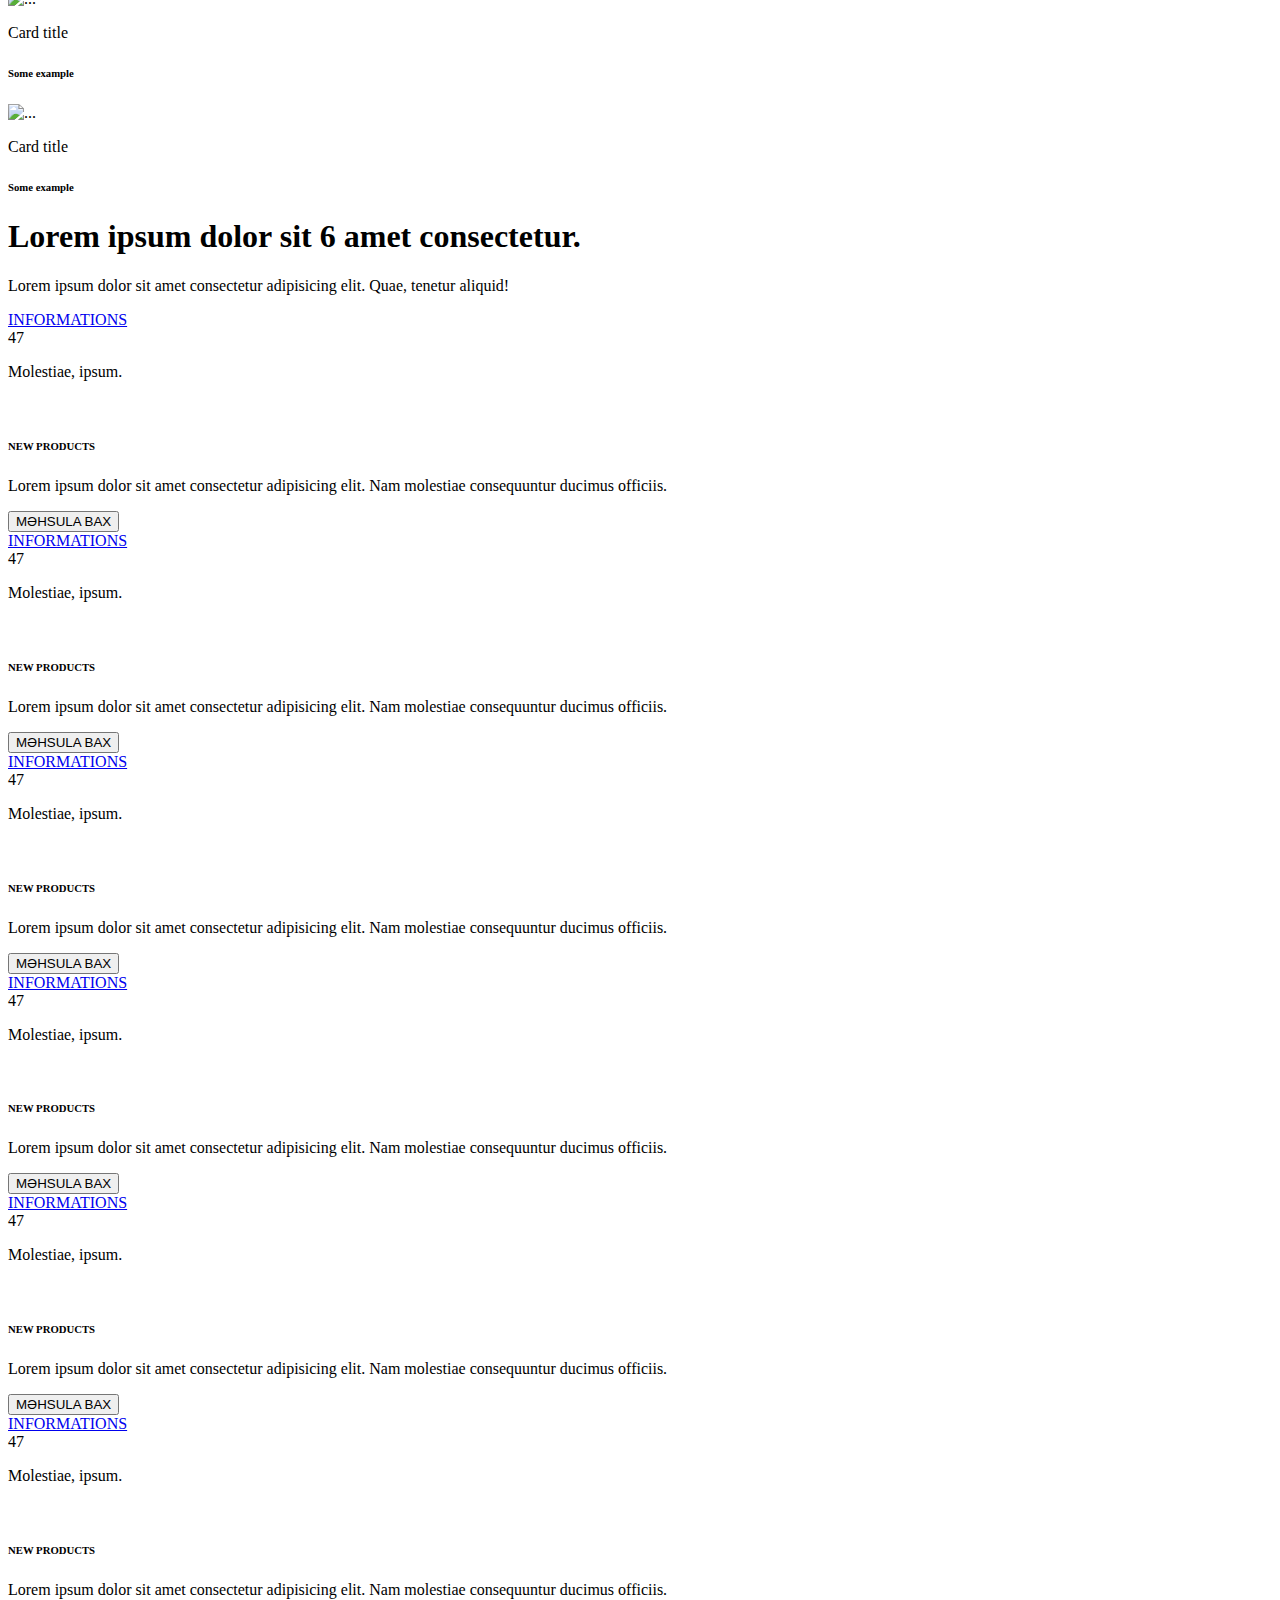
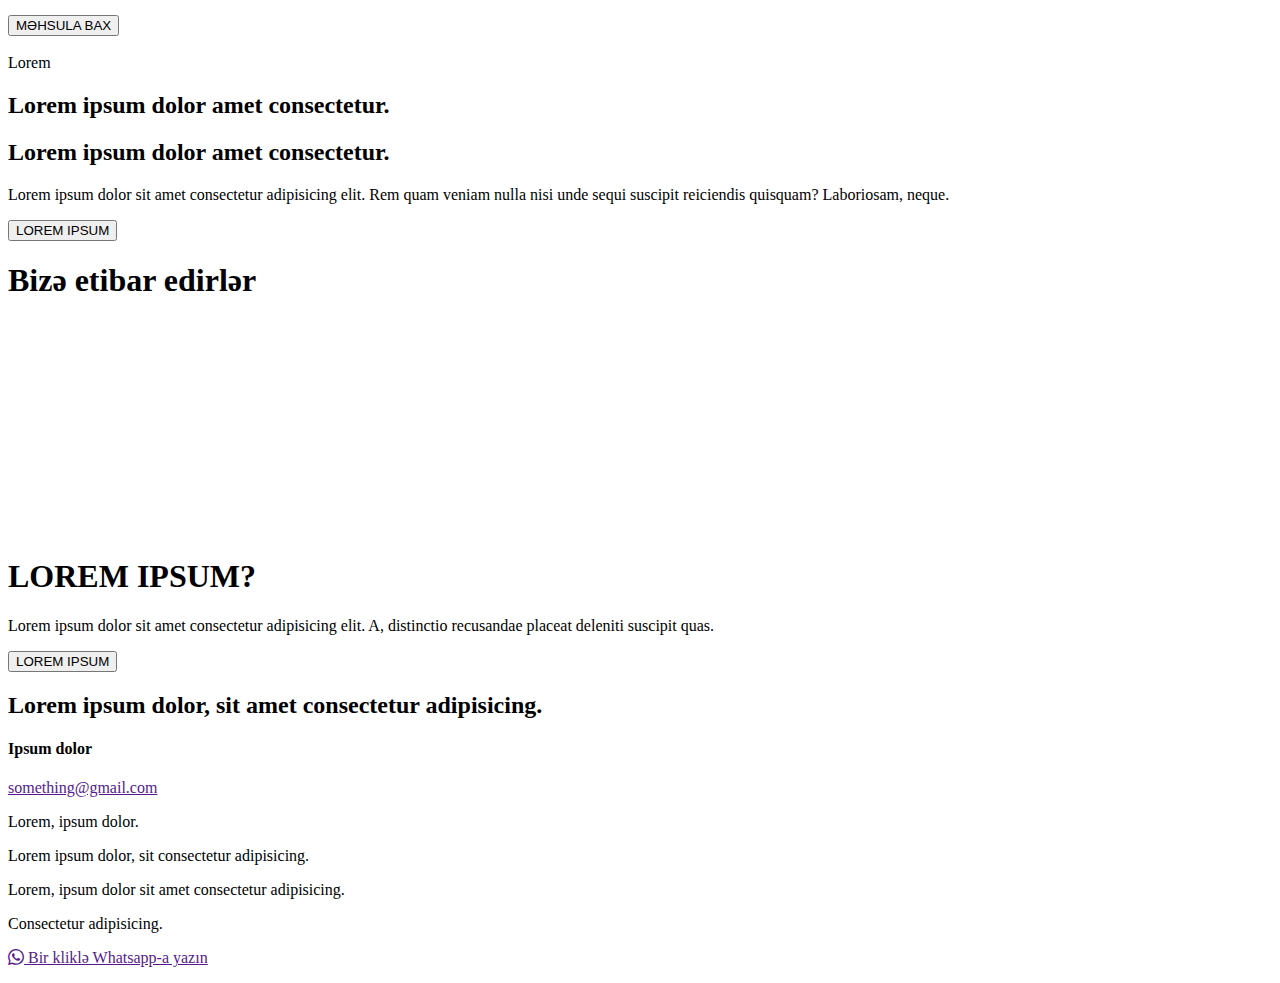
==== commit a15e736a: "Add files via upload" ====
--- a/first/index.html
+++ b/first/index.html
@@ -22,7 +22,7 @@
             <button class="navbar-toggler" type="button" data-bs-toggle="collapse"
                 data-bs-target="#navbarSupportedContent" aria-controls="navbarSupportedContent" aria-expanded="false"
                 aria-label="Toggle navigation">
-                <div class="navbar-toggler-icon" onclick="myFunction(this)">
+                <div onclick="myFunction(this)" class="nav-icon">
                     <div class="bar1"></div>
                     <div class="bar2"></div>
                     <div class="bar3"></div>
@@ -59,7 +59,7 @@
                         <div class="line"></div>TR
                     </a>
                 </div>
-                <button type="button" class="btn btn-outline-dark btn-new" style="margin-left: 20px;">Qiymət təklifi
+                <button type="button" class="btn btn-outline-light btn-new" style="margin-left: 20px;">Qiymət təklifi
                     al</button>
             </div>
         </div>
@@ -101,7 +101,7 @@
             class="animation"> -->
     </section>
     
-    <section class="numbers pb-5" style="padding-top:100px">
+    <section class="numbers">
         <div class="container">
             <div class="row">
                 <div class="text-center">
@@ -109,49 +109,25 @@
                 </div>
             </div>
             <div class="row mt-5">
-                <div class="col-lg-3 col-md-6 col-sm-6 mb-5">
+                <div class="col-lg-3 col-md-6 col-6 col-sm-6 mb-5">
                     <div class="number-circle m-auto">
                         <p>1</p>
                     </div>
                     <p class="text-center pt-5">Lorem, ipsum <br> consectetur <br> adipisicing</p>
                 </div>
-                <div class="col-lg-3 col-md-6 col-sm-6 mb-5">
+                <div class="col-lg-3 col-md-6 col-6 col-sm-6 mb-5">
                     <div class="number-circle m-auto">
                         <p>1</p>
                     </div>
                     <p class="text-center pt-5">Lorem, ipsum <br> consectetur <br> adipisicing</p>
                 </div>
-                <div class="col-lg-3 col-md-6 col-sm-6 mb-5">
+                <div class="col-lg-3 col-md-6 col-6 col-sm-6 mb-5">
                     <div class="number-circle m-auto">
                         <p>1</p>
                     </div>
                     <p class="text-center pt-5">Lorem, ipsum <br> consectetur <br> adipisicing</p>
                 </div>
-                <div class="col-lg-3 col-md-6 col-sm-6 mb-5">
-                    <div class="number-circle m-auto">
-                        <p>1</p>
-                    </div>
-                    <p class="text-center pt-5">Lorem, ipsum <br> consectetur <br> adipisicing</p>
-                </div>
-                <div class="col-lg-3 col-md-6 col-sm-6 mb-5">
-                    <div class="number-circle m-auto">
-                        <p>1</p>
-                    </div>
-                    <p class="text-center pt-5">Lorem, ipsum <br> consectetur <br> adipisicing</p>
-                </div>
-                <div class="col-lg-3 col-md-6 col-sm-6 mb-5">
-                    <div class="number-circle m-auto">
-                        <p>1</p>
-                    </div>
-                    <p class="text-center pt-5">Lorem, ipsum <br> consectetur <br> adipisicing</p>
-                </div>
-                <div class="col-lg-3 col-md-6 col-sm-6 mb-5">
-                    <div class="number-circle m-auto">
-                        <p>1</p>
-                    </div>
-                    <p class="text-center pt-5">Lorem, ipsum <br> consectetur <br> adipisicing</p>
-                </div>
-                <div class="col-lg-3 col-md-6 col-sm-6 mb-5">
+                <div class="col-lg-3 col-md-6 col-6 col-sm-6 mb-5">
                     <div class="number-circle m-auto">
                         <p>1</p>
                     </div>
@@ -233,7 +209,7 @@
             <div class="row">
                 <div class="text-center mb-5">
                     <h1>Lorem ipsum dolor sit 6 amet consectetur.</h1>
-                    <p class="mt-4 mb-5">Lorem ipsum dolor sit amet consectetur adipisicing elit. Quae, tenetur aliquid!
+                    <p class="mt-4 pro-title">Lorem ipsum dolor sit amet consectetur adipisicing elit. Quae, tenetur aliquid!
                     </p>
                 </div>
                 <div class="col-lg-4 col-md-6 col-12 col-sm-12 mb-2">
@@ -246,7 +222,7 @@
                                 <div class="col-lg-2 col-md-2 col-3 col-sm-4">
 
                                 </div>
-                                <div class="col-lg-2  col-md-3 col-3 col-sm-2 gray">
+                                <div class="col-lg-2 col-md-3 col-3 col-sm-2 gray1">
                                     47
                                     <p class="little">Molestiae, ipsum.</p>
                                 </div>
@@ -254,10 +230,10 @@
                         </div>
                         <div class="text-center">
                             <img src="/img/3p.webp" alt="" class="image-part">
-                            <h6 class="fw-bold">NEW PRODUCTS</h6>
+                            <h6 class="fw-bold pro-name">NEW PRODUCTS</h6>
                             <p class="mb-4 mt-3 gray">Lorem ipsum dolor sit amet consectetur adipisicing elit. Nam
                                 molestiae consequuntur ducimus officiis.</p>
-                            <button type="button" class="button btn btn-success">CLICK THAT</button>
+                            <button type="button" class="button btn btn-success">MƏHSULA BAX</button>
                         </div>
                     </div>
                 </div>
@@ -271,7 +247,7 @@
                                 <div class="col-lg-2 col-md-3 col-3 col-sm-3">
 
                                 </div>
-                                <div class="col-lg-2  col-md-3 col-3 col-sm-2 gray">
+                                <div class="col-lg-2  col-md-3 col-3 col-sm-2 gray1">
                                     47
                                     <p class="little">Molestiae, ipsum.</p>
                                 </div>
@@ -279,10 +255,10 @@
                         </div>
                         <div class="text-center">
                             <img src="/img/3p.webp" alt="" class="image-part">
-                            <h6 class="fw-bold">NEW PRODUCTS</h6>
+                            <h6 class="fw-bold pro-name">NEW PRODUCTS</h6>
                             <p class="mb-4 mt-3 gray">Lorem ipsum dolor sit amet consectetur adipisicing elit. Nam
                                 molestiae consequuntur ducimus officiis.</p>
-                            <button type="button" class="button btn btn-success">CLICK THAT</button>
+                            <button type="button" class="button btn btn-success">MƏHSULA BAX</button>
                         </div>
                     </div>
                 </div>
@@ -296,7 +272,7 @@
                                 <div class="col-lg-2 col-md-3 col-3 col-sm-3">
 
                                 </div>
-                                <div class="col-lg-2  col-md-3 col-3 col-sm-2 gray">
+                                <div class="col-lg-2  col-md-3 col-3 col-sm-2 gray1">
                                     47
                                     <p class="little">Molestiae, ipsum.</p>
                                 </div>
@@ -304,10 +280,10 @@
                         </div>
                         <div class="text-center">
                             <img src="/img/3p.webp" alt="" class="image-part">
-                            <h6 class="fw-bold">NEW PRODUCTS</h6>
+                            <h6 class="fw-bold pro-name">NEW PRODUCTS</h6>
                             <p class="mb-4 mt-3 gray">Lorem ipsum dolor sit amet consectetur adipisicing elit. Nam
                                 molestiae consequuntur ducimus officiis.</p>
-                            <button type="button" class="button btn btn-success">CLICK THAT</button>
+                            <button type="button" class="button btn btn-success">MƏHSULA BAX</button>
                         </div>
                     </div>
                 </div>
@@ -320,7 +296,7 @@
                                 </div>
                                 <div class="col-lg-2 col-md-3 col-3 col-sm-3">
                                 </div>
-                                <div class="col-lg-2  col-md-3 col-3 col-sm-2 gray">
+                                <div class="col-lg-2  col-md-3 col-3 col-sm-2 gray1">
                                     47
                                     <p class="little">Molestiae, ipsum.</p>
                                 </div>
@@ -328,10 +304,10 @@
                         </div>
                         <div class="text-center">
                             <img src="/img/3p.webp" alt="" class="image-part">
-                            <h6 class="fw-bold">NEW PRODUCTS</h6>
+                            <h6 class="fw-bold pro-name">NEW PRODUCTS</h6>
                             <p class="mb-4 mt-3 gray">Lorem ipsum dolor sit amet consectetur adipisicing elit. Nam
                                 molestiae consequuntur ducimus officiis.</p>
-                            <button type="button" class="button btn btn-success">CLICK THAT</button>
+                            <button type="button" class="button btn btn-success">MƏHSULA BAX</button>
                         </div>
                     </div>
                 </div>
@@ -345,7 +321,7 @@
                                 <div class="col-lg-2 col-md-3 col-3 col-sm-3">
 
                                 </div>
-                                <div class="col-lg-2  col-md-3 col-3 col-sm-2 gray">
+                                <div class="col-lg-2  col-md-3 col-3 col-sm-2 gray1">
                                     47
                                     <p class="little">Molestiae, ipsum.</p>
                                 </div>
@@ -353,10 +329,10 @@
                         </div>
                         <div class="text-center">
                             <img src="/img/3p.webp" alt="" class="image-part">
-                            <h6 class="fw-bold">NEW PRODUCTS</h6>
+                            <h6 class="fw-bold pro-name">NEW PRODUCTS</h6>
                             <p class="mb-4 mt-3 gray">Lorem ipsum dolor sit amet consectetur adipisicing elit. Nam
                                 molestiae consequuntur ducimus officiis.</p>
-                            <button type="button" class="button btn btn-success">CLICK THAT</button>
+                            <button type="button" class="button btn btn-success">MƏHSULA BAX</button>
                         </div>
                     </div>
                 </div>
@@ -370,7 +346,7 @@
                                 <div class="col-lg-2 col-md-3 col-3 col-sm-3">
 
                                 </div>
-                                <div class="col-lg-2  col-md-3 col-3 col-sm-2 gray">
+                                <div class="col-lg-2  col-md-3 col-3 col-sm-2 gray1">
                                     47
                                     <p class="little">Molestiae, ipsum.</p>
                                 </div>
@@ -378,10 +354,10 @@
                         </div>
                         <div class="text-center">
                             <img src="/img/3p.webp" alt="" class="image-part">
-                            <h6 class="fw-bold">NEW PRODUCTS</h6>
+                            <h6 class="fw-bold pro-name">NEW PRODUCTS</h6>
                             <p class="mb-4 mt-3 gray">Lorem ipsum dolor sit amet consectetur adipisicing elit. Nam
                                 molestiae consequuntur ducimus officiis.</p>
-                            <button type="button" class="button btn btn-success">CLICK THAT</button>
+                            <button type="button" class="button btn btn-success">MƏHSULA BAX</button>
                         </div>
                     </div>
                 </div>
@@ -412,12 +388,6 @@
             <div class="row">
                 <div class="m-auto text-center">
                     <h1 class="pb-5 fw-bold">Bizə etibar edirlər</h1>
-                </div>
-                <div class="col-lg-2 col-md-3 col-6 col-sm-4 pb-4 text-center">
-                    <img src="/img/logo.png" alt="" class="partners">
-                </div>
-                <div class="col-lg-2 col-md-3 col-6 col-sm-4 pb-4 text-center">
-                    <img src="/img/logo.png" alt="" class="partners">
                 </div>
                 <div class="col-lg-2 col-md-3 col-6 col-sm-4 pb-4 text-center">
                     <img src="/img/logo.png" alt="" class="partners">
